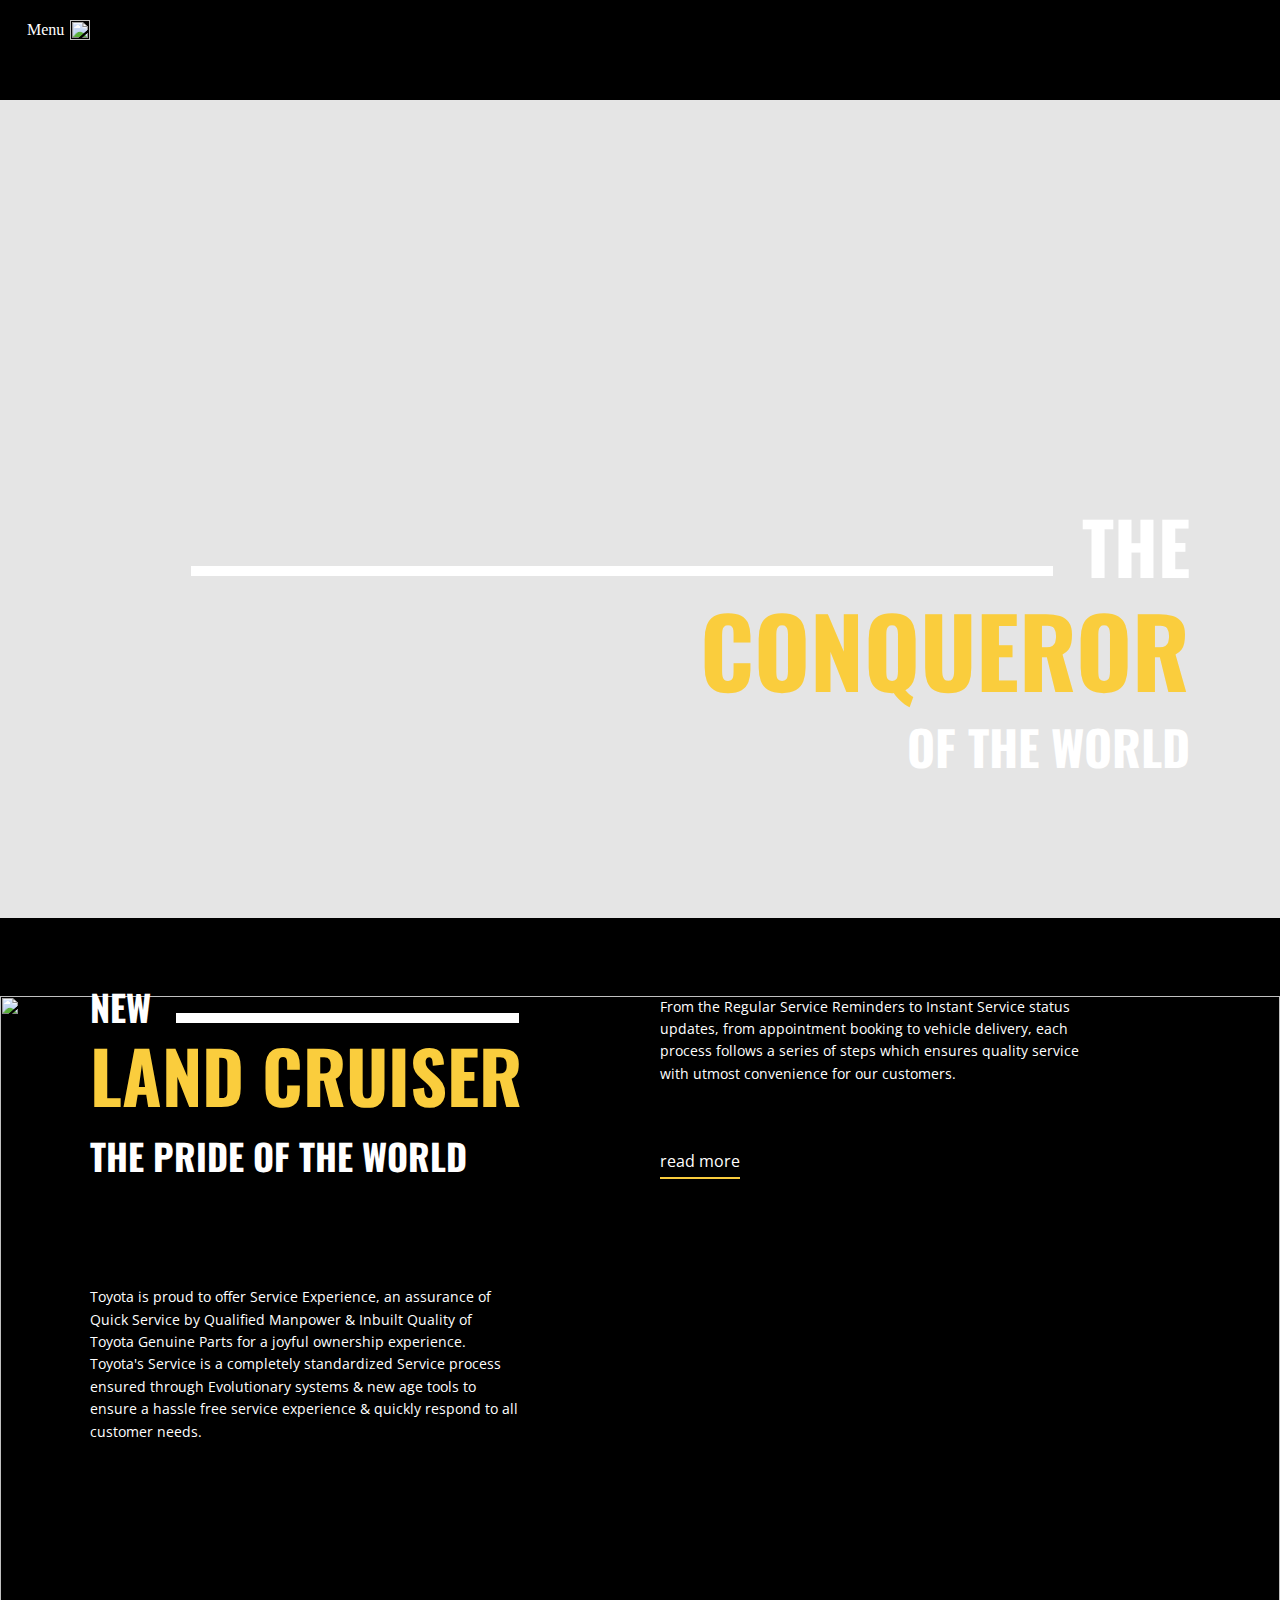
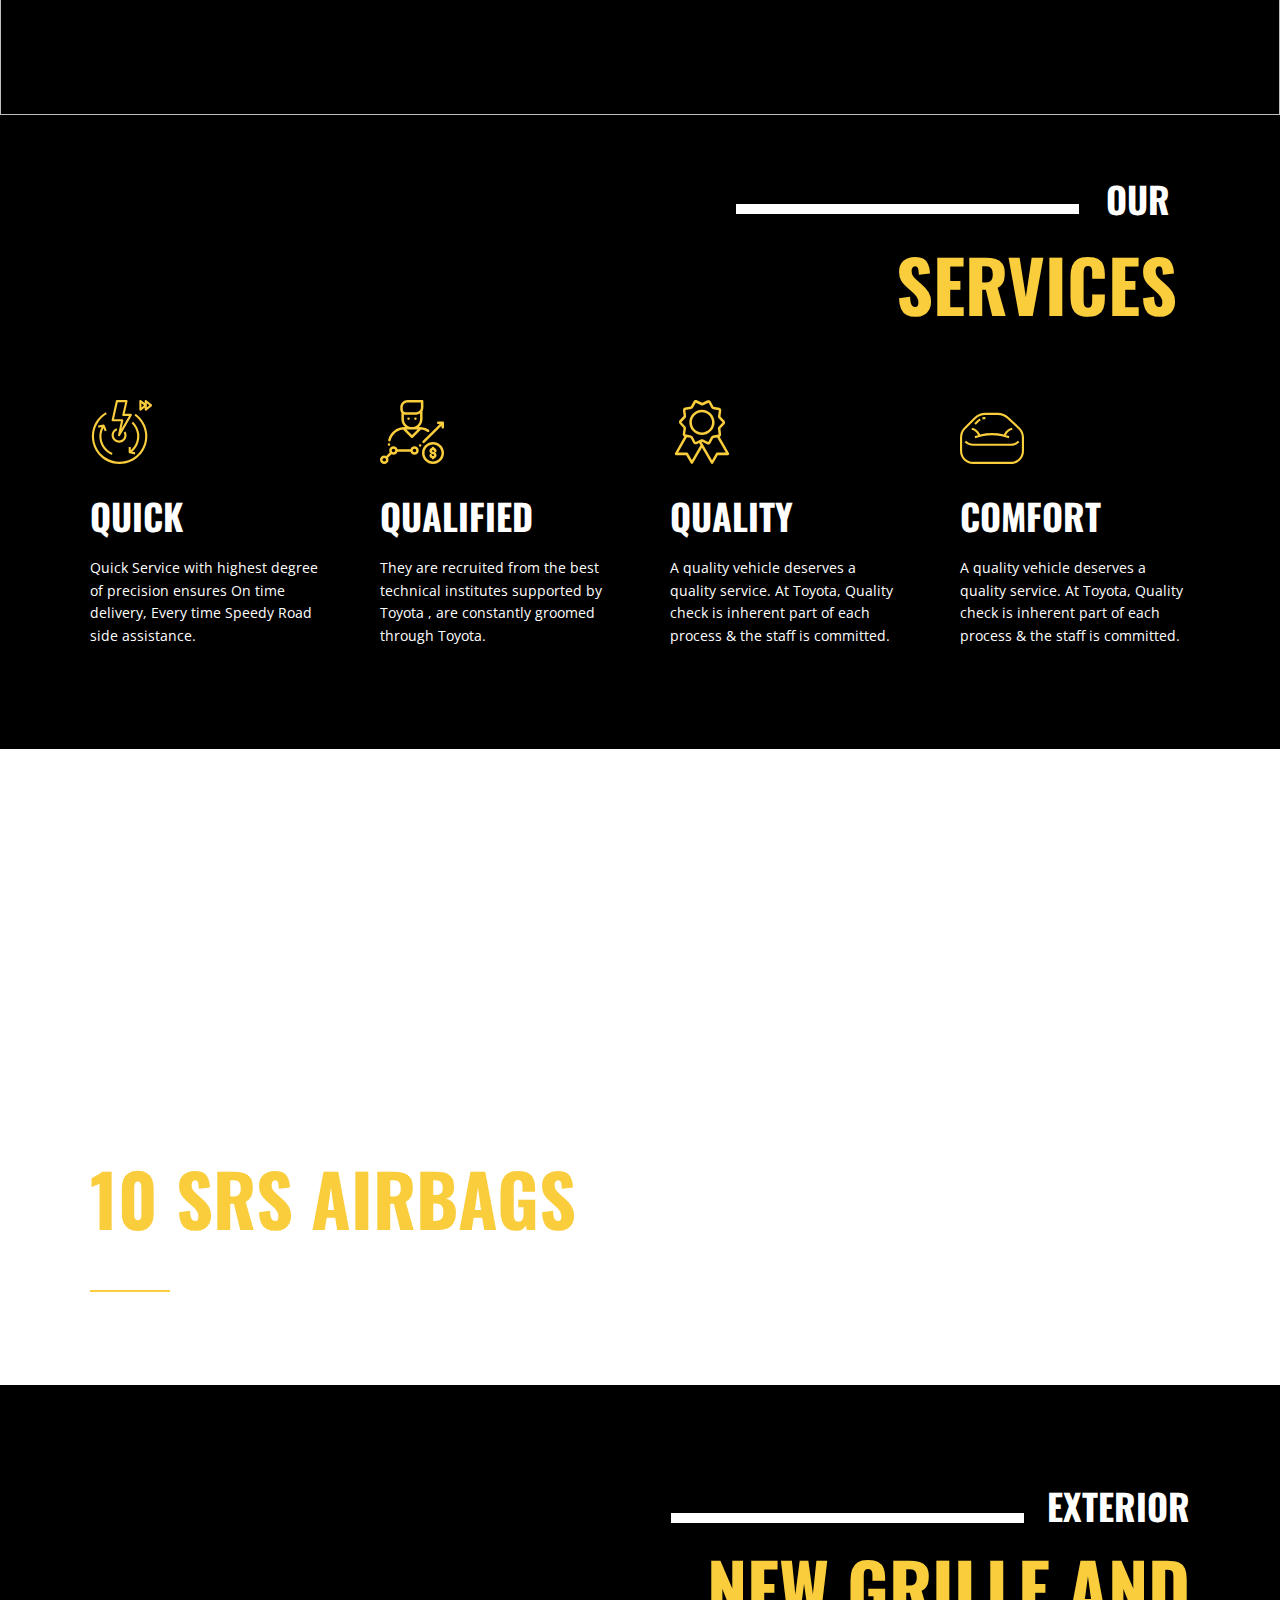
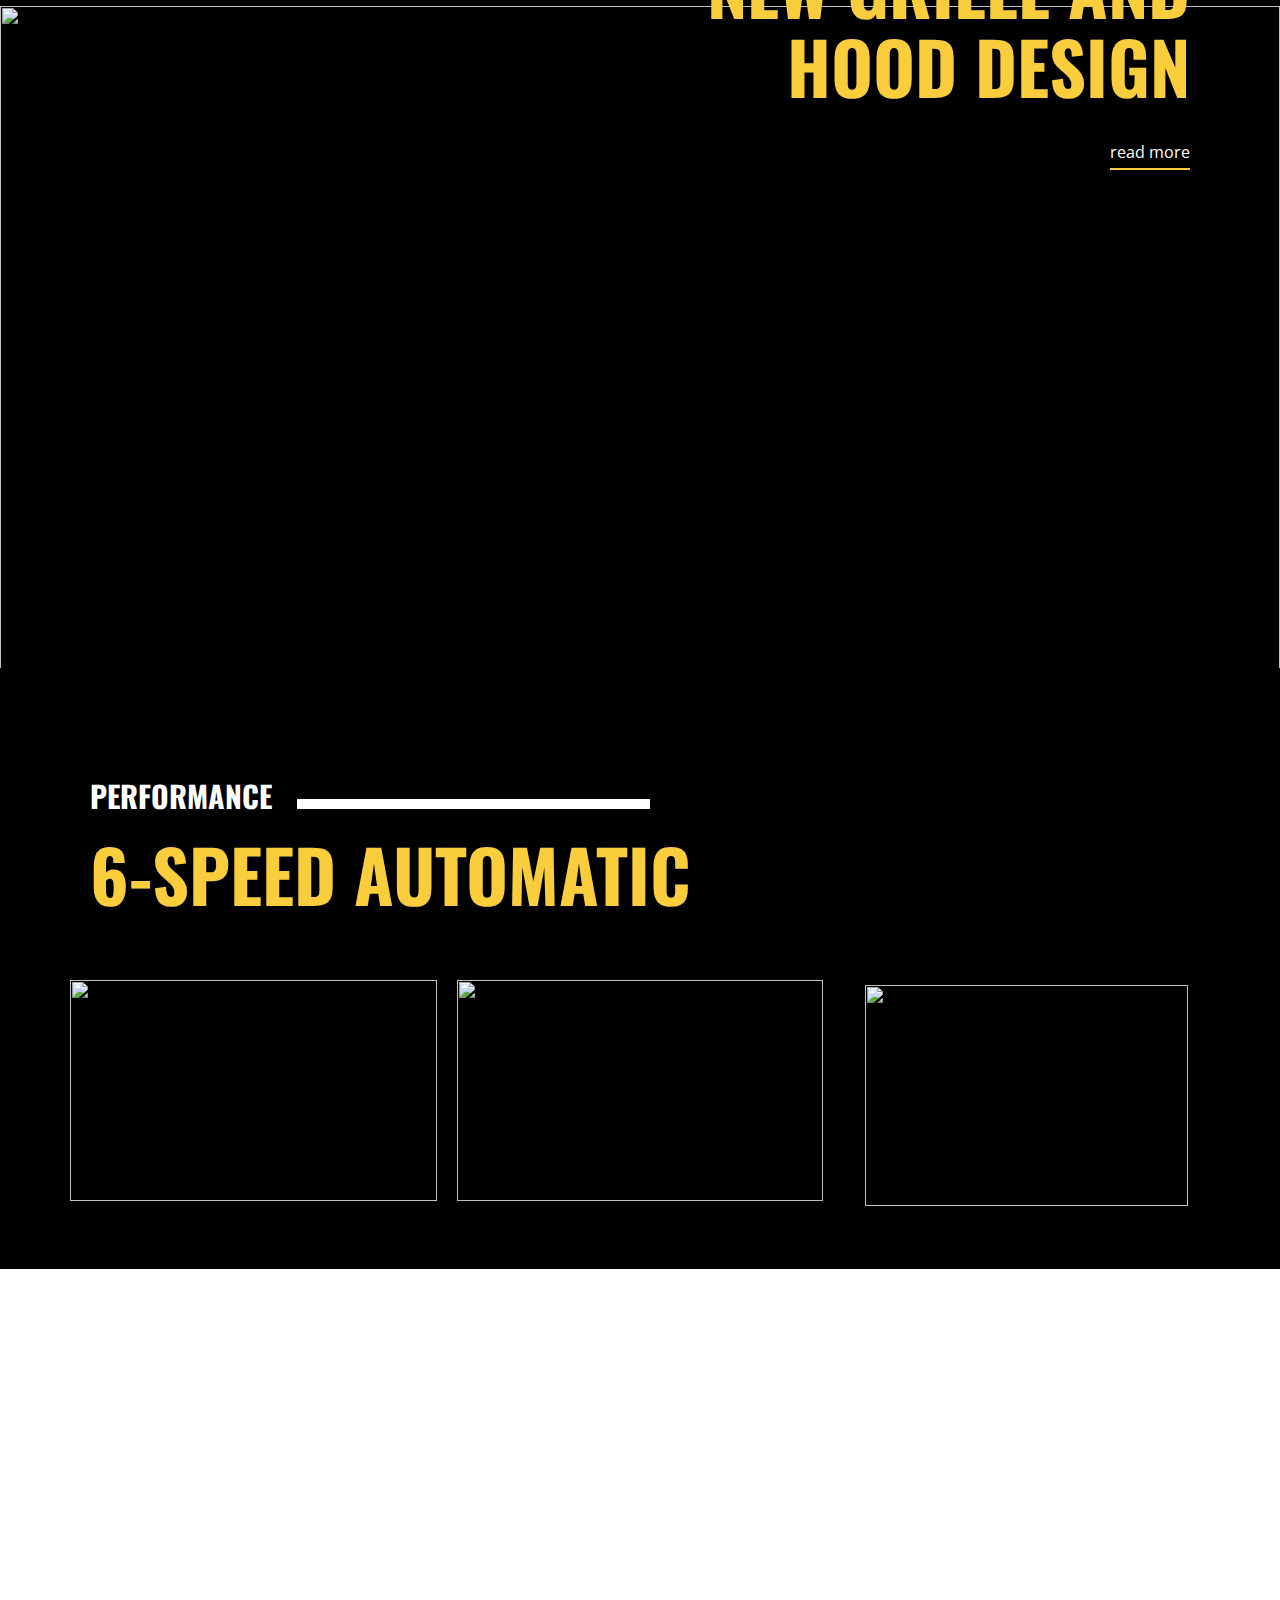
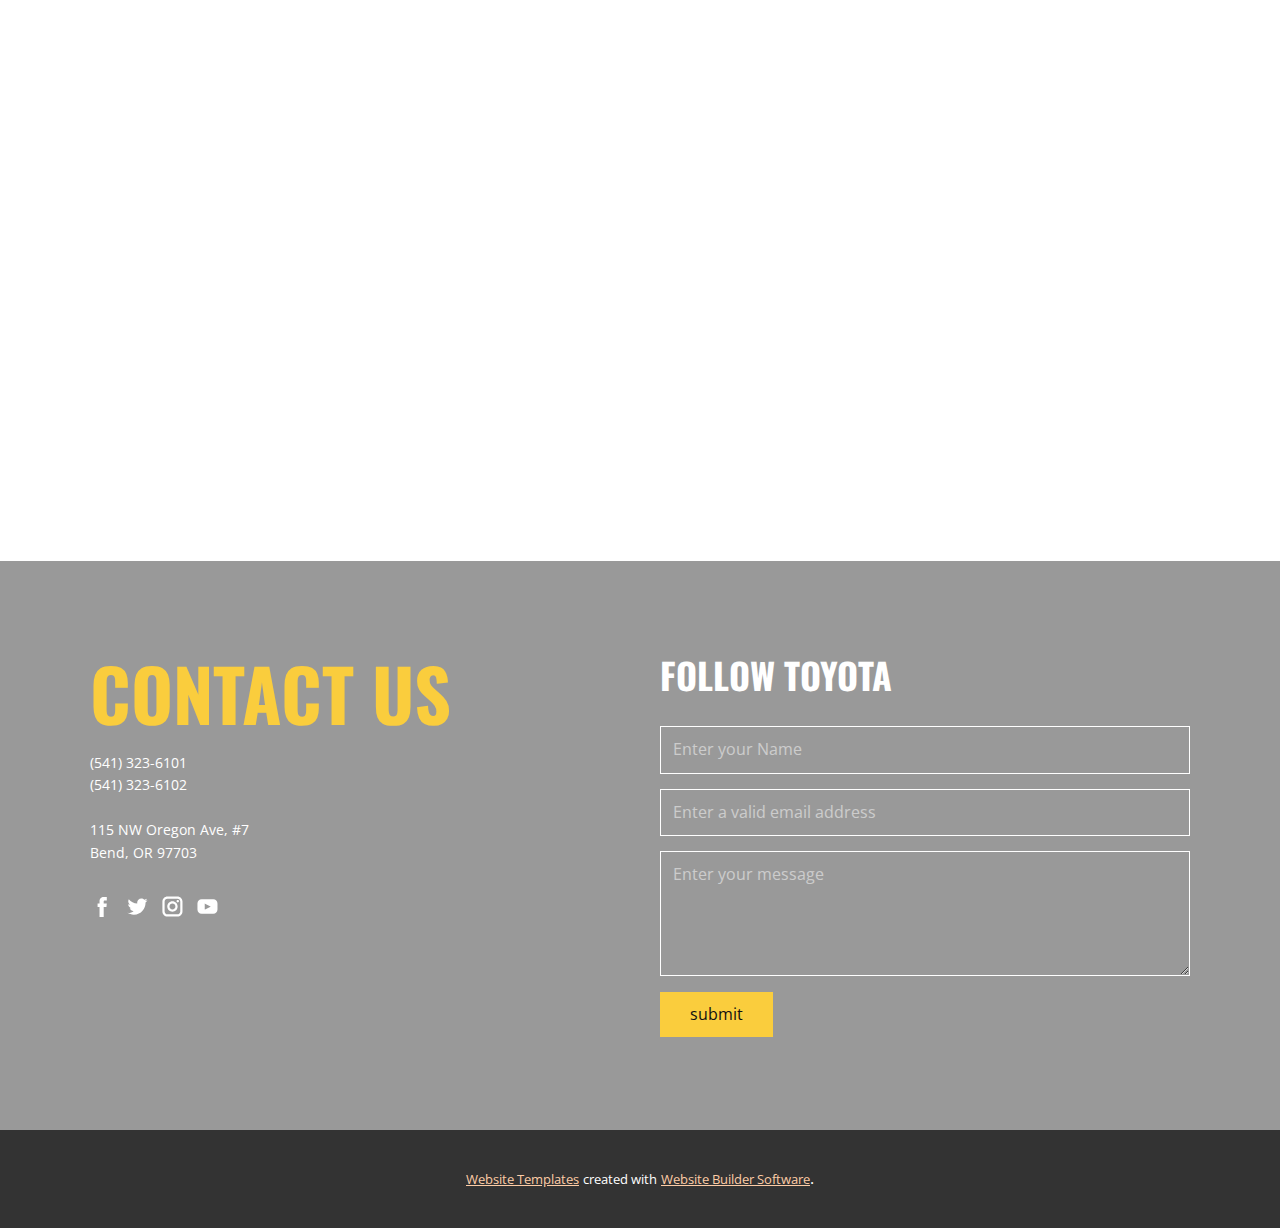
==== index.html @ f770acc6 "Add files via upload" ====
<!DOCTYPE html>
<html style="font-size: 16px;"><head>
    <meta name="viewport" content="width=device-width, initial-scale=1.0">
    <meta charset="utf-8">
    <meta name="keywords" content="Sample Headline">
    <meta name="description" content="">
    <title>Menu</title>
    <link rel="stylesheet" href="nicepage.css" media="screen">
<link rel="stylesheet" href="Menu.css" media="screen">
    <script class="u-script" type="text/javascript" src="jquery-1.9.1.min.js" defer=""></script>
    <script class="u-script" type="text/javascript" src="nicepage.js" defer=""></script>
    <meta name="generator" content="Nicepage 4.13.4, nicepage.com">
    <link id="u-theme-google-font" rel="stylesheet" href="https://fonts.googleapis.com/css?family=Roboto:100,100i,300,300i,400,400i,500,500i,700,700i,900,900i|Open+Sans:300,300i,400,400i,500,500i,600,600i,700,700i,800,800i">
    <link id="u-page-google-font" rel="stylesheet" href="https://fonts.googleapis.com/css?family=Oswald:200,300,400,500,600,700">
    
    
    
    
    
    
    
    
    
    <script type="application/ld+json">{
		"@context": "http://schema.org",
		"@type": "Organization",
		"name": "",
		"logo": "images/default-logo.png"
}</script>
    <meta name="theme-color" content="#fb8122">
    <meta property="og:title" content="Menu">
    <meta property="og:type" content="website">
  </head>
  <body data-home-page="https://website2302605.nicepage.io/Menu.html?version=432c94aa-e8ee-4f4f-b040-cfeafe0a559e" data-home-page-title="Menu" class="u-body u-xl-mode"><header class="u-black u-clearfix u-header u-header" id="sec-6667"><div class="u-clearfix u-sheet u-sheet-1">
        <nav class="u-align-left u-menu u-menu-dropdown u-nav-spacing-25 u-offcanvas u-menu-1">
          <div class="menu-collapse">
            <a class="u-button-style u-nav-link" href="#" style="padding: 4px 0px; font-size: calc(1em + 8px);">
              <svg class="u-svg-link" preserveAspectRatio="xMidYMin slice" viewBox="0 0 302 302" style="undefined"><use xlink:href="#svg-7b92"></use></svg>
              <svg xmlns="http://www.w3.org/2000/svg" xmlns:xlink="http://www.w3.org/1999/xlink" version="1.1" id="svg-7b92" x="0px" y="0px" viewBox="0 0 302 302" style="enable-background:new 0 0 302 302;" xml:space="preserve" class="u-svg-content"><g><rect y="36" width="302" height="30"></rect><rect y="236" width="302" height="30"></rect><rect y="136" width="302" height="30"></rect>
</g><g></g><g></g><g></g><g></g><g></g><g></g><g></g><g></g><g></g><g></g><g></g><g></g><g></g><g></g><g></g></svg>
            </a>
          </div>
          <div class="u-custom-menu u-nav-container">
            <ul class="u-nav u-spacing-25 u-unstyled"><li class="u-nav-item"><a class="u-button-style u-nav-link" href="Menu.html" style="padding: 8px 0px;">Menu</a><div class="u-nav-popup"><ul class="u-h-spacing-20 u-nav u-unstyled u-v-spacing-10"><li class="u-nav-item"><a class="u-button-style u-nav-link u-white">catalogo</a>
</li><li class="u-nav-item"><a class="u-button-style u-nav-link u-white">contato</a>
</li></ul>
</div>
</li></ul>
          </div>
          <div class="u-custom-menu u-nav-container-collapse">
            <div class="u-align-center u-black u-container-style u-inner-container-layout u-opacity u-opacity-95 u-sidenav">
              <div class="u-inner-container-layout u-sidenav-overflow">
                <div class="u-menu-close"></div>
                <ul class="u-align-center u-nav u-popupmenu-items u-unstyled u-nav-3"><li class="u-nav-item"><a class="u-button-style u-nav-link" href="Menu.html">Menu</a><div class="u-nav-popup"><ul class="u-h-spacing-20 u-nav u-unstyled u-v-spacing-10"><li class="u-nav-item"><a class="u-button-style u-nav-link">catalogo</a>
</li><li class="u-nav-item"><a class="u-button-style u-nav-link">contato</a>
</li></ul>
</div>
</li></ul>
              </div>
            </div>
            <div class="u-black u-menu-overlay u-opacity u-opacity-70"></div>
          </div>
        </nav>
        <a href="#" class="u-image u-logo u-image-1" src="">
          <img src="images/default-logo.png" class="u-logo-image u-logo-image-1">
        </a>
      </div></header> 
    <section class="u-clearfix u-image u-shading u-section-1" id="carousel_f0e9">
      <div class="u-clearfix u-sheet u-sheet-1">
        <div class="u-align-right u-container-style u-expanded-width u-group u-group-1">
          <div class="u-container-layout u-valign-bottom-lg u-valign-bottom-md u-valign-bottom-sm u-valign-bottom-xs u-container-layout-1">
            <div class="u-border-10 u-border-white u-line u-line-horizontal u-line-1"></div>
            <h2 class="u-custom-font u-font-oswald u-text u-text-body-alt-color u-text-1">the</h2>
            <h1 class="u-custom-font u-font-oswald u-text u-text-palette-2-base u-title u-text-2">Conqueror</h1>
            <h2 class="u-custom-font u-font-oswald u-text u-text-body-alt-color u-text-3">of the world</h2>
          </div>
        </div>
      </div>
    </section>
    <section class="u-black u-clearfix u-section-2" id="sec-263c">
      <img src="images/222.png" alt="" class="u-expanded-width u-image u-image-default u-image-1">
      <div class="u-clearfix u-layout-wrap u-layout-wrap-1">
        <div class="u-layout">
          <div class="u-layout-row">
            <div class="u-container-style u-layout-cell u-left-cell u-size-30 u-layout-cell-1">
              <div class="u-container-layout u-container-layout-1">
                <div class="u-border-10 u-border-white u-line u-line-horizontal u-line-1"></div>
                <h3 class="u-custom-font u-font-oswald u-text u-text-1">New</h3>
                <h2 class="u-custom-font u-font-oswald u-text u-text-palette-2-base u-text-2">Land Cruiser</h2>
                <h3 class="u-custom-font u-font-oswald u-text u-text-3">the pride of the world</h3>
                <p class="u-text u-text-4">Toyota is proud to offer Service Experience, an assurance of Quick Service by Qualified Manpower &amp; Inbuilt Quality of Toyota Genuine Parts for a joyful ownership experience. Toyota's Service is a completely standardized
                                    Service process ensured through Evolutionary systems &amp; new age tools to ensure a hassle free service experience &amp; quickly respond to all customer needs.</p>
              </div>
            </div>
            <div class="u-container-style u-layout-cell u-right-cell u-size-30 u-layout-cell-2">
              <div class="u-container-layout u-container-layout-2">
                <p class="u-text u-text-5">From the Regular Service Reminders to Instant Service status updates, from appointment booking to vehicle delivery, each process follows a series of steps which ensures quality service with utmost convenience for our customers.&nbsp;</p>
                <a href="#" class="u-border-2 u-border-palette-2-base u-link u-text-body-alt-color u-link-1">read more</a>
              </div>
            </div>
          </div>
        </div>
      </div>
    </section>
    <section class="u-black u-clearfix u-section-3" id="carousel_6ff3">
      <div class="u-clearfix u-sheet u-sheet-1">
        <div class="u-align-right u-container-style u-group u-group-1">
          <div class="u-container-layout u-container-layout-1">
            <div class="u-border-10 u-border-white u-line u-line-horizontal u-line-1"></div>
            <h3 class="u-custom-font u-font-oswald u-text u-text-1">Our</h3>
            <h2 class="u-custom-font u-font-oswald u-text u-text-palette-2-base u-text-2">services</h2>
          </div>
        </div>
        <div class="u-clearfix u-expanded-width-lg u-expanded-width-md u-expanded-width-xl u-gutter-20 u-layout-wrap u-layout-wrap-1">
          <div class="u-layout">
            <div class="u-layout-row">
              <div class="u-container-style u-layout-cell u-left-cell u-size-15 u-size-30-md u-layout-cell-1">
                <div class="u-container-layout u-valign-middle u-container-layout-2"><span class="u-icon u-icon-circle u-text-palette-2-base u-icon-1"><svg class="u-svg-link" preserveAspectRatio="xMidYMin slice" viewBox="0 0 480.001 480.001" style=""><use xlink:href="#svg-c7bd"></use></svg><svg class="u-svg-content" viewBox="0 0 480.001 480.001" x="0px" y="0px" id="svg-c7bd" style="enable-background:new 0 0 480.001 480.001;"><g><g><path d="M342.662,102.54l-9.289,13.031c86.366,61.508,106.517,181.384,45.009,267.75s-181.384,106.517-267.75,45.009    S4.114,246.946,65.623,160.58c15.965-22.417,36.564-41.14,60.399-54.899l-8.008-13.844    c-99.49,57.452-133.569,184.678-76.117,284.168c37.158,64.347,105.817,103.988,180.121,103.996    c114.884-0.009,208.009-93.148,208-208.032C430.012,204.689,397.467,141.566,342.662,102.54z"></path>
</g>
</g><g><g><path d="M86.017,272.001c-0.003-21.386,5.06-42.469,14.774-61.522l9.796,24.491l14.859-5.937l-16-40    c-1.422-3.591-5.215-5.646-9-4.875l-40,8l3.141,15.688l22.935-4.587c-38.029,74.767-8.247,166.206,66.52,204.235    c3.231,1.644,6.521,3.171,9.861,4.579l6.227-14.734C118.71,376.113,85.948,326.707,86.017,272.001z"></path>
</g>
</g><g><g><path d="M370.017,272.001c0.154-41.482-16.8-81.194-46.867-109.773l-11.07,11.547c54.24,51.929,56.113,137.997,4.184,192.236    c-3.247,3.391-6.667,6.612-10.246,9.649v-23.659h-16v40c0.001,3.812,2.691,7.095,6.43,7.844l40,8l3.141-15.688l-22.884-4.575    C350.552,358.728,370.04,316.479,370.017,272.001z"></path>
</g>
</g><g><g><path d="M310.021,105.077c-1.217-0.704-2.598-1.075-4.003-1.076h-45.945l21.742-94.203c0.99-4.308-1.7-8.604-6.008-9.594    c-0.587-0.135-1.187-0.203-1.789-0.203h-72c-3.75-0.001-6.997,2.604-7.809,6.266l-32,144c-0.526,2.369,0.05,4.848,1.566,6.742    c1.52,1.891,3.816,2.991,6.242,2.992h62.105l-21.929,102.32c-0.825,3.849,1.272,7.726,4.945,9.141    c0.916,0.357,1.891,0.54,2.875,0.539c2.855,0,5.495-1.521,6.926-3.992l88-152C315.152,112.184,313.846,107.29,310.021,105.077z     M236.439,216.212l13.402-62.531c0.928-4.32-1.822-8.574-6.142-9.502c-0.553-0.119-1.117-0.179-1.682-0.178H179.99l28.445-128    h55.527l-21.742,94.203c-0.99,4.308,1.7,8.604,6.008,9.594c0.587,0.135,1.187,0.203,1.789,0.203h42.125L236.439,216.212z"></path>
</g>
</g><g><g><path d="M266.522,235.993l-13.852,8.016c11.038,19.137,4.472,43.599-14.665,54.637c-19.137,11.038-43.599,4.472-54.637-14.665    c-11.038-19.137-4.472-43.599,14.665-54.637c2.118-1.221,4.343-2.246,6.648-3.062l-5.328-15.094    c-29.163,10.311-44.445,42.312-34.134,71.475c7.911,22.375,29.066,37.335,52.798,37.338c30.936-0.008,56.008-25.094,56-56.03    C274.015,254.149,271.43,244.5,266.522,235.993z"></path>
</g>
</g><g><g><path d="M464.264,35.001c-0.369-0.462-0.788-0.881-1.25-1.25l-40-32c-3.452-2.759-8.487-2.197-11.245,1.255    c-1.133,1.418-1.751,3.179-1.751,4.995v15.353L383.014,1.751c-3.452-2.759-8.487-2.197-11.245,1.255    c-1.133,1.418-1.751,3.179-1.751,4.995v64c0.001,4.419,3.584,8.001,8.004,8c1.814,0,3.575-0.617,4.993-1.75l27.004-21.603v15.353    c0.001,4.419,3.584,8.001,8.004,8c1.814,0,3.575-0.617,4.993-1.75l40-32C466.465,43.49,467.025,38.453,464.264,35.001z     M386.017,55.353V24.649l19.195,15.352L386.017,55.353z M426.017,55.353V24.649l19.195,15.352L426.017,55.353z"></path>
</g>
</g></svg></span>
                  <h3 class="u-custom-font u-font-oswald u-text u-text-3">QUICK</h3>
                  <p class="u-text u-text-4">Quick Service with highest degree of precision ensures On time delivery, Every time Speedy Road side assistance.</p>
                </div>
              </div>
              <div class="u-container-style u-layout-cell u-size-15 u-size-30-md u-layout-cell-2">
                <div class="u-container-layout u-valign-middle u-container-layout-3"><span class="u-icon u-icon-circle u-text-palette-2-base u-icon-2"><svg class="u-svg-link" preserveAspectRatio="xMidYMin slice" viewBox="0 0 512 512" style=""><use xlink:href="#svg-34f9"></use></svg><svg class="u-svg-content" viewBox="0 0 512 512" x="0px" y="0px" id="svg-34f9" style="enable-background:new 0 0 512 512;"><g><g><path d="M79.019,348.99c-1.859-1.86-4.439-2.921-7.069-2.921c-2.631,0-5.21,1.061-7.07,2.921c-1.86,1.869-2.93,4.439-2.93,7.079    c0,2.631,1.069,5.2,2.93,7.07c1.86,1.861,4.439,2.93,7.07,2.93c2.63,0,5.21-1.069,7.069-2.93c1.86-1.87,2.931-4.439,2.931-7.07    C81.95,353.439,80.88,350.859,79.019,348.99z"></path>
</g>
</g><g><g><path d="M390.684,238.508c-22.077-14.818-47.854-22.651-74.544-22.651h-5.84c18.36-15.531,30.049-38.717,30.049-64.593V87.107    c4.309-8.028,6.761-17.195,6.761-26.927V10c0-5.522-4.478-10-10-10H220.745c-32.268,0-58.519,26.251-58.519,58.519v16.488    c0,9.769,3.337,18.767,8.919,25.935v50.321c0,25.875,11.688,49.062,30.049,64.593h-5.336c-30.42,0-60.202,10.479-83.862,29.507    c-23.301,18.738-39.841,45.011-46.572,73.977c-1.25,5.379,2.097,10.753,7.476,12.003c0.762,0.177,1.522,0.262,2.272,0.262    c4.546,0,8.658-3.12,9.731-7.738c11.126-47.876,50.926-82.387,98.94-87.366l65.084,65.084c1.953,1.952,4.512,2.929,7.071,2.929    c2.559,0,5.118-0.977,7.071-2.929l65.092-65.091c18.378,1.928,35.943,8.261,51.376,18.619c4.585,3.078,10.798,1.857,13.876-2.729    S395.269,241.585,390.684,238.508z M182.227,75.007V58.519C182.227,37.28,199.506,20,220.746,20h106.366v40.181    c0,20.472-16.655,37.127-37.127,37.127h-85.458C192.231,97.308,182.227,87.304,182.227,75.007z M256,280.371l-44.515-44.516    h43.878c0.129,0.001,0.256,0.01,0.385,0.01c0.129,0,0.256-0.009,0.385-0.01h44.383L256,280.371z M256.133,215.856h-0.77    c-35.445-0.21-64.217-29.1-64.217-64.593v-36.137c4.208,1.408,8.705,2.182,13.381,2.182h85.458    c11.153,0,21.563-3.225,30.366-8.774v42.729C320.351,186.756,291.578,215.647,256.133,215.856z"></path>
</g>
</g><g><g><path d="M276,370.219c-15.269,0-28.217,10.117-32.497,24H140.216c-4.28-13.883-17.228-24-32.497-24c-18.748,0-34,15.252-34,34    c0,5.741,1.436,11.151,3.958,15.899l-27.778,27.778c-4.748-2.523-10.158-3.958-15.899-3.958c-18.748,0-34,15.252-34,34    s15.252,34,34,34s34-15.252,34-34c0-5.741-1.436-11.151-3.958-15.899L91.82,434.26c4.748,2.523,10.158,3.958,15.899,3.958    c15.269,0,28.217-10.117,32.497-24h103.287c4.28,13.883,17.228,24,32.497,24c18.748,0,34-15.252,34-34    S294.748,370.219,276,370.219z M34,491.938c-7.72,0-14-6.28-14-14c0-7.72,6.28-14,14-14c7.72,0,14,6.28,14,14    C48,485.658,41.72,491.938,34,491.938z M107.719,418.219c-7.72,0-14-6.28-14-14c0-7.72,6.28-14,14-14c7.72,0,14,6.28,14,14    C121.719,411.939,115.438,418.219,107.719,418.219z M276,418.219c-7.72,0-14-6.28-14-14c0-7.72,6.28-14,14-14    c7.72,0,14,6.28,14,14C290,411.939,283.72,418.219,276,418.219z"></path>
</g>
</g><g><g><path d="M328.09,356.13c-1.861-1.86-4.441-2.93-7.07-2.93c-2.64,0-5.22,1.069-7.08,2.93c-1.859,1.86-2.93,4.439-2.93,7.07    c0,2.63,1.07,5.21,2.93,7.069c1.86,1.87,4.44,2.931,7.08,2.931c2.63,0,5.2-1.061,7.07-2.931c1.86-1.859,2.92-4.439,2.92-7.069    C331.01,360.569,329.95,358,328.09,356.13z"></path>
</g>
</g><g><g><path d="M502,172.05h-35.891c-5.522,0-10,4.478-10,10c0,5.522,4.478,10,10,10h11.917L341.288,328.788    c-3.905,3.905-3.905,10.237,0,14.143c1.953,1.952,4.512,2.929,7.071,2.929s5.118-0.977,7.071-2.929L492,206.361v11.579    c0,5.522,4.478,10,10,10c5.522,0,10-4.478,10-10v-35.89C512,176.527,507.522,172.05,502,172.05z"></path>
</g>
</g><g><g><path d="M235.42,142.1c-1.86-1.859-4.44-2.93-7.07-2.93c-2.64,0-5.21,1.07-7.07,2.93c-1.869,1.86-2.93,4.44-2.93,7.08    c0,2.63,1.061,5.2,2.93,7.07c1.86,1.859,4.431,2.92,7.07,2.92c2.63,0,5.21-1.061,7.07-2.92c1.859-1.87,2.93-4.44,2.93-7.07    C238.35,146.54,237.279,143.96,235.42,142.1z"></path>
</g>
</g><g><g><path d="M290.439,142.1c-1.859-1.859-4.439-2.93-7.069-2.93s-5.21,1.07-7.07,2.93c-1.86,1.86-2.93,4.44-2.93,7.08    c0,2.63,1.069,5.21,2.93,7.07c1.86,1.859,4.44,2.92,7.07,2.92s5.21-1.061,7.069-2.92c1.86-1.86,2.931-4.44,2.931-7.07    C293.37,146.54,292.3,143.96,290.439,142.1z"></path>
</g>
</g><g><g><path d="M424,336c-48.523,0-88,39.477-88,88s39.477,88,88,88s88-39.477,88-88S472.523,336,424,336z M424,492    c-37.495,0-68-30.505-68-68s30.505-68,68-68s68,30.505,68,68S461.495,492,424,492z"></path>
</g>
</g><g><g><path d="M424.002,414.633c-4.62,0-8.523-3.119-8.523-6.812c-0.002-3.692,3.901-6.811,8.521-6.811s8.523,3.119,8.523,6.811    c0,5.522,4.478,10,10,10c5.522,0,10-4.478,10-10c0-11.489-7.73-21.31-18.557-25.118c-0.347-5.208-4.67-9.329-9.966-9.329    c-5.296,0-9.619,4.121-9.966,9.329c-10.827,3.808-18.557,13.629-18.557,25.118c0,14.784,12.796,26.812,28.523,26.812    c4.62,0,8.523,3.119,8.523,6.811s-3.903,6.811-8.523,6.811s-8.523-3.119-8.523-6.811c0-5.522-4.478-10-10-10    c-5.522,0-10,4.478-10,10c0,11.513,7.762,21.352,18.624,25.143c0.657,4.887,4.833,8.66,9.9,8.66c5.067,0,9.243-3.773,9.9-8.66    c10.862-3.791,18.624-13.63,18.624-25.143C452.525,426.661,439.729,414.633,424.002,414.633z"></path>
</g>
</g></svg></span>
                  <h3 class="u-custom-font u-font-oswald u-text u-text-5">QUALIFIED</h3>
                  <p class="u-text u-text-6">They are recruited from the best technical institutes supported by Toyota , are constantly groomed through Toyota.</p>
                </div>
              </div>
              <div class="u-container-style u-layout-cell u-size-15 u-size-30-md u-layout-cell-3">
                <div class="u-container-layout u-valign-middle u-container-layout-4"><span class="u-icon u-icon-circle u-text-palette-2-base u-icon-3"><svg class="u-svg-link" preserveAspectRatio="xMidYMin slice" viewBox="0 0 405.075 405.075" style=""><use xlink:href="#svg-34ee"></use></svg><svg class="u-svg-content" viewBox="0 0 405.075 405.075" x="0px" y="0px" id="svg-34ee" style="enable-background:new 0 0 405.075 405.075;"><g><g><g><path d="M373.488,337.075l-59.2-104c6-2.8,9.6-9.2,9.2-16.4l-4.4-36.8l25.2-26.4c5.6-5.6,6-15.2,0.4-22l-25.2-27.2l5.2-37.2     c0.8-8-4.8-16-12.8-17.6l-36.4-7.2l-17.6-32.4c-3.6-7.6-12.4-10.8-20.4-7.6h-0.4l-33.6,15.6l-32.8-16c-3.6-2-8-2.4-12-1.2     c-4,1.2-7.2,4-9.2,7.6l-18,32.4l-36.4,6.4c-8.4,1.6-14,9.2-13.2,18l4.4,36.8l-25.2,26.4c-5.6,5.6-6,15.2-0.4,22l25.2,27.2     l-5.2,37.2c-0.8,7.2,3.6,14,10.4,16.8l-59.6,105.6c-1.6,2.4-1.2,5.6,0,8c1.6,2.4,4,4,6.8,4h64l29.2,50.8c1.6,2.4,4,4,6.8,4     s5.6-1.6,6.8-4l57.2-97.6l57.2,98.8c1.6,2.4,4,4,6.8,4s5.6-1.6,6.8-4l29.2-52h64c2.8,0,5.6-1.6,6.8-4     C375.088,342.675,375.088,339.475,373.488,337.075z M138.688,379.875l-24.8-42.8c-1.6-2.4-4-4-6.8-4h-55.2l55.2-97.6l22.8,4     l17.6,32.4c3.6,7.6,12.4,10.8,20.4,7.6h0.4l16.4-7.6l8,14L138.688,379.875z M161.888,265.075c-0.4,0-0.4,0-0.4,0l-17.6-33.2     c-2.4-4-6.4-7.2-11.2-7.6l-36.8-6.8l5.2-36.8c0.8-4.8-0.8-10-4-13.2l-24.8-27.2l25.2-26.4c3.6-3.6,5.2-8.4,4.4-13.2l-4.4-36.4     c0,0,0-0.4,0.4-0.8l36.4-6.4c4.4-0.8,8.8-3.6,11.2-8l18-32.4l32.8,16c4.4,2.4,10,2.4,14.4,0l33.2-15.2c0.4,0,0.4,0,0.4,0     l17.6,33.2c2.4,4,6.4,7.2,10.8,7.6l36.4,7.2l-5.2,36.8c-0.8,4.8,0.8,10,4,13.2l25.2,27.2l-25.6,26.4c-3.6,3.6-5.2,8.4-4.4,13.2     l4.4,36.8l-36,6c-4.4,0.8-8.8,3.6-11.2,8l-18,32.4l-32.8-16c-4.4-2.4-10-2.4-14.4,0L161.888,265.075z M297.888,333.075     c-2.8,0-5.6,1.6-6.8,4l-24.8,44l-56.4-97.6c-0.4-1.2-0.8-2-1.6-2.8l-8.8-15.6l2.8-1.2l32.8,16c2.4,1.2,4.8,1.6,7.2,1.6     c5.6,0,11.2-2.8,14-8l18-32.4l24-4.4l54.8,96.4H297.888z"></path><path d="M282.288,141.075c0-44-36-80-80-80s-80,36-80,80s36,80,80,80S282.288,185.075,282.288,141.075z M202.288,205.075     c-35.2,0-64-28.8-64-64s28.8-64,64-64s64,28.8,64,64S237.488,205.075,202.288,205.075z"></path>
</g>
</g>
</g></svg></span>
                  <h3 class="u-custom-font u-font-oswald u-text u-text-7">QUALITY</h3>
                  <p class="u-text u-text-8">A quality vehicle deserves a quality service. At Toyota, Quality check is inherent part of each process &amp; the staff is committed.</p>
                </div>
              </div>
              <div class="u-container-style u-layout-cell u-right-cell u-size-15 u-size-30-md u-layout-cell-4">
                <div class="u-container-layout u-valign-middle u-container-layout-5"><span class="u-icon u-icon-circle u-text-palette-2-base u-icon-4"><svg class="u-svg-link" preserveAspectRatio="xMidYMin slice" viewBox="0 -48 480.00042 480" style=""><use xlink:href="#svg-fe1c"></use></svg><svg class="u-svg-content" viewBox="0 -48 480.00042 480" id="svg-fe1c"><path d="m365.863281 32.800781c-22.242187-21.09375-51.738281-32.8359372-82.390625-32.800781h-93.070312c-31.847656-.0859375-62.402344 12.570312-84.859375 35.152344l-75.078125 75.074218c-19.574219 19.457032-30.542969 45.941407-30.464844 73.542969v101.832031c.0859375 54.308594 44.089844 98.316407 98.402344 98.398438h283.199218c54.308594-.082031 98.316407-44.089844 98.398438-98.398438v-100.226562c-.050781-28.601562-11.832031-55.929688-32.589844-75.605469zm98.136719 252.800781c-.066406 45.480469-36.917969 82.332032-82.398438 82.398438h-283.199218c-45.484375-.066406-82.335938-36.917969-82.402344-82.398438v-101.832031c-.066406-23.355469 9.21875-45.765625 25.777344-62.234375l75.070312-75.070312c19.464844-19.570313 45.949219-30.542969 73.554688-30.464844h93.070312c26.5625-.042969 52.125 10.121094 71.40625 28.394531l81.546875 77.007813c17.570313 16.652344 27.539063 39.789062 27.574219 64zm0 0"></path><path d="m190.402344 48v-16c-8.332032-.007812-16.617188 1.164062-24.617188 3.480469l4.445313 15.359375c6.558593-1.886719 13.347656-2.84375 20.171875-2.839844zm0 0"></path><path d="m139.480469 69.089844c4.84375-4.855469 10.355469-8.992188 16.367187-12.289063l-7.695312-14.03125c-7.34375 4.03125-14.078125 9.085938-20 15.015625l-21.175782 21.246094 11.351563 11.289062zm0 0"></path><path d="m381.601562 232h-283.199218c-19.789063-.183594-38.746094-7.992188-52.921875-21.800781l-11.023438 11.601562c17.144531 16.640625 40.050781 26.023438 63.945313 26.199219h283.199218c23.890626-.175781 46.796876-9.558594 63.941407-26.199219l-11.023438-11.601562c-14.175781 13.808593-33.132812 21.617187-52.917969 21.800781zm0 0"></path><path d="m135.136719 167.609375c-8.800781 2.664063-17.503907 5.597656-26.054688 8.941406l5.839844 14.898438c80.472656-31.175781 169.6875-31.175781 250.160156 0l5.839844-14.898438c-8.554687-3.359375-17.265625-6.277343-26.058594-8.941406 8.632813-20.527344 26.894531-35.429687 48.738281-39.769531l-3.199218-15.679688c-27.628906 5.46875-50.597656 24.570313-61.011719 50.738282l-.140625.375c-58.597656-14.800782-119.957031-14.800782-178.554688 0l-.152343-.367188c-10.394531-26.15625-33.339844-45.257812-60.941407-50.746094l-3.199218 15.679688c21.839844 4.339844 40.101562 19.242187 48.734375 39.769531zm0 0"></path></svg></span>
                  <h3 class="u-custom-font u-font-oswald u-text u-text-9">Comfort</h3>
                  <p class="u-text u-text-10">A quality vehicle deserves a quality service. At Toyota, Quality check is inherent part of each process &amp; the staff is committed.&nbsp;</p>
                </div>
              </div>
            </div>
          </div>
        </div>
      </div>
    </section>
    <section class="u-clearfix u-image u-section-4" id="sec-2662">
      <div class="u-clearfix u-sheet u-sheet-1">
        <div class="u-container-style u-group u-group-1">
          <div class="u-container-layout u-valign-middle-md u-container-layout-1">
            <div class="u-border-10 u-border-white u-line u-line-horizontal u-line-1"></div>
            <h3 class="u-custom-font u-font-oswald u-text u-text-body-alt-color u-text-1">safety</h3>
            <h2 class="u-custom-font u-font-oswald u-text u-text-palette-2-base u-text-2">10 SRS AIRBAGS</h2>
            <a href="#" class="u-border-2 u-border-palette-2-base u-link u-text-body-alt-color u-link-1">read more</a>
          </div>
        </div>
      </div>
    </section>
    <section class="u-black u-clearfix u-section-5" id="carousel_e00a">
      <img class="u-expanded-width u-image u-image-1" src="images/toyotaLandCruiserv82015interiortme015afull_tcm3046502788.png">
      <div class="u-align-right u-container-style u-expanded-width-xs u-group u-group-1">
        <div class="u-container-layout u-container-layout-1">
          <div class="u-border-10 u-border-white u-line u-line-horizontal u-line-1"></div>
          <h3 class="u-custom-font u-font-oswald u-text u-text-1">EXTERIOR</h3>
          <h2 class="u-custom-font u-font-oswald u-text u-text-palette-2-base u-text-2">NEW GRILLE AND HOOD DESIGN</h2>
          <a href="#" class="u-border-2 u-border-palette-2-base u-link u-text-body-alt-color u-link-1">read more</a>
        </div>
      </div>
    </section>
    <section class="u-black u-clearfix u-section-6" id="carousel_e2ef">
      <div class="u-clearfix u-sheet u-sheet-1">
        <div class="u-container-style u-group u-group-1">
          <div class="u-container-layout u-container-layout-1">
            <div class="u-border-10 u-border-white u-line u-line-horizontal u-line-1"></div>
            <h3 class="u-custom-font u-font-oswald u-text u-text-1">PERFORMANCE</h3>
            <h2 class="u-custom-font u-font-oswald u-text u-text-palette-2-base u-text-2">6-SPEED AUTOMATIC</h2>
          </div>
        </div>
        <div class="u-clearfix u-expanded-width u-gutter-20 u-layout-wrap u-layout-wrap-1">
          <div class="u-layout">
            <div class="u-layout-row">
              <div class="u-align-center-sm u-container-style u-layout-cell u-left-cell u-size-20 u-layout-cell-1">
                <div class="u-container-layout u-valign-middle-sm">
                  <img class="u-expanded-width-lg u-expanded-width-md u-expanded-width-xl u-image u-image-contain u-image-1" src="images/0568b185a151bdab893b7cf103f86f4d.png">
                </div>
              </div>
              <div class="u-align-center-sm u-container-style u-layout-cell u-size-20 u-layout-cell-2">
                <div class="u-container-layout u-valign-middle-sm">
                  <img class="u-expanded-width u-image u-image-contain u-image-2" src="images/83c0b0142e240e5a0f8fa8c074608f49.png">
                </div>
              </div>
              <div class="u-container-style u-layout-cell u-right-cell u-size-20 u-layout-cell-3">
                <div class="u-container-layout">
                  <img class="u-expanded-width-xs u-image u-image-contain u-image-3" src="images/db01landcruiser200.png">
                </div>
              </div>
            </div>
          </div>
        </div>
      </div>
    </section>
    <section class="u-clearfix u-section-7" id="carousel_4579">
      <div class="u-clearfix u-expanded-width u-layout-wrap">
        <div class="u-layout">
          <div class="u-layout-col">
            <div class="u-size-30">
              <div class="u-layout-row">
                <div class="u-container-style u-image u-layout-cell u-left-cell u-size-30 u-image-1">
                  <div class="u-container-layout"></div>
                </div>
                <div class="u-container-style u-image u-layout-cell u-right-cell u-size-30 u-image-2">
                  <div class="u-container-layout"></div>
                </div>
              </div>
            </div>
            <div class="u-size-30">
              <div class="u-layout-row">
                <div class="u-container-style u-image u-layout-cell u-left-cell u-size-30 u-image-3">
                  <div class="u-container-layout"></div>
                </div>
                <div class="u-container-style u-image u-layout-cell u-right-cell u-size-30 u-image-4">
                  <div class="u-container-layout"></div>
                </div>
              </div>
            </div>
          </div>
        </div>
      </div>
    </section>
    <section class="u-clearfix u-image u-shading u-section-8" id="carousel_21ec">
      <div class="u-clearfix u-sheet u-sheet-1">
        <div class="u-clearfix u-expanded-width u-layout-wrap u-layout-wrap-1">
          <div class="u-layout">
            <div class="u-layout-row">
              <div class="u-container-style u-layout-cell u-left-cell u-size-30 u-layout-cell-1">
                <div class="u-container-layout u-container-layout-1">
                  <h2 class="u-custom-font u-font-oswald u-text u-text-palette-2-base u-text-1">Contact us</h2>
                  <p class="u-text u-text-2">(541) 323-6101&nbsp;<br>(541) 323-6102<br>
                    <br>115 NW Oregon Ave, #7&nbsp;<br>Bend, OR 97703
                  </p>
                  <div class="u-social-icons u-spacing-10 u-social-icons-1">
                    <a class="u-social-url" target="_blank" href=""><span class="u-icon u-icon-circle u-social-facebook u-social-icon u-icon-1"><svg class="u-svg-link" preserveAspectRatio="xMidYMin slice" viewBox="0 0 112.2 112.2"><use xlink:href="#svg-89b1"></use></svg><svg x="0px" y="0px" viewBox="0 0 112.2 112.2" enable-background="new 0 0 112.2 112.2" xml:space="preserve" id="svg-89b1" class="u-svg-content"><path d="M75.5,28.8H65.4c-1.5,0-4,0.9-4,4.3v9.4h13.9l-1.5,15.8H61.4v45.1H42.8V58.3h-8.8V42.4h8.8V32.2 c0-7.4,3.4-18.8,18.8-18.8h13.8v15.4H75.5z"></path></svg></span>
                    </a>
                    <a class="u-social-url" target="_blank" href=""><span class="u-icon u-icon-circle u-social-icon u-social-twitter u-icon-2"><svg class="u-svg-link" preserveAspectRatio="xMidYMin slice" viewBox="0 0 112.2 112.2"><use xlink:href="#svg-44f4"></use></svg><svg x="0px" y="0px" viewBox="0 0 112.2 112.2" enable-background="new 0 0 112.2 112.2" xml:space="preserve" id="svg-44f4" class="u-svg-content"><path d="M92.2,38.2c0,0.8,0,1.6,0,2.3c0,24.3-18.6,52.4-52.6,52.4c-10.6,0.1-20.2-2.9-28.5-8.2 c1.4,0.2,2.9,0.2,4.4,0.2c8.7,0,16.7-2.9,23-7.9c-8.1-0.2-14.9-5.5-17.3-12.8c1.1,0.2,2.4,0.2,3.4,0.2c1.6,0,3.3-0.2,4.8-0.7 c-8.4-1.6-14.9-9.2-14.9-18c0-0.2,0-0.2,0-0.2c2.5,1.4,5.4,2.2,8.4,2.3c-5-3.3-8.3-8.9-8.3-15.4c0-3.4,1-6.5,2.5-9.2 c9.1,11.1,22.7,18.5,38,19.2c-0.2-1.4-0.4-2.8-0.4-4.3c0.1-10,8.3-18.2,18.5-18.2c5.4,0,10.1,2.2,13.5,5.7c4.3-0.8,8.1-2.3,11.7-4.5 c-1.4,4.3-4.3,7.9-8.1,10.1c3.7-0.4,7.3-1.4,10.6-2.9C98.9,32.3,95.7,35.5,92.2,38.2z"></path></svg></span>
                    </a>
                    <a class="u-social-url" target="_blank" href=""><span class="u-icon u-icon-circle u-social-icon u-social-instagram u-icon-3"><svg class="u-svg-link" preserveAspectRatio="xMidYMin slice" viewBox="0 0 112.2 112.2"><use xlink:href="#svg-803f"></use></svg><svg x="0px" y="0px" viewBox="0 0 112.2 112.2" enable-background="new 0 0 112.2 112.2" xml:space="preserve" id="svg-803f" class="u-svg-content"><path d="M55.9,32.9c-12.8,0-23.2,10.4-23.2,23.2s10.4,23.2,23.2,23.2s23.2-10.4,23.2-23.2S68.7,32.9,55.9,32.9z M55.9,69.4c-7.4,0-13.3-6-13.3-13.3c-0.1-7.4,6-13.3,13.3-13.3s13.3,6,13.3,13.3C69.3,63.5,63.3,69.4,55.9,69.4z"></path><path d="M79.7,26.8c-3,0-5.4,2.5-5.4,5.4s2.5,5.4,5.4,5.4c3,0,5.4-2.5,5.4-5.4S82.7,26.8,79.7,26.8z"></path><path d="M78.2,11H33.5C21,11,10.8,21.3,10.8,33.7v44.7c0,12.6,10.2,22.8,22.7,22.8h44.7c12.6,0,22.7-10.2,22.7-22.7 V33.7C100.8,21.1,90.6,11,78.2,11z M91,78.4c0,7.1-5.8,12.8-12.8,12.8H33.5c-7.1,0-12.8-5.8-12.8-12.8V33.7 c0-7.1,5.8-12.8,12.8-12.8h44.7c7.1,0,12.8,5.8,12.8,12.8V78.4z"></path></svg></span>
                    </a>
                    <a class="u-social-url" target="_blank" href=""><span class="u-icon u-icon-circle u-social-icon u-social-youtube u-icon-4"><svg class="u-svg-link" preserveAspectRatio="xMidYMin slice" viewBox="0 0 112.2 112.2"><use xlink:href="#svg-9f78"></use></svg><svg x="0px" y="0px" viewBox="0 0 112.2 112.2" enable-background="new 0 0 112.2 112.2" xml:space="preserve" id="svg-9f78" class="u-svg-content"><path d="M82.3,24H29.7C19.3,24,11,32.5,11,43v26.7c0,10.5,8.3,19,18.7,19h52.5c10.3,0,18.7-8.5,18.7-19V43 C101,32.5,92.7,24,82.3,24L82.3,24z M69.7,57.6L45.1,69.5c-0.7,0.2-1.4-0.2-1.4-0.8V44.1c0-0.7,0.8-1.3,1.4-0.8l24.6,12.6 C70.4,56.2,70.4,57.3,69.7,57.6L69.7,57.6z"></path></svg></span>
                    </a>
                  </div>
                </div>
              </div>
              <div class="u-container-style u-layout-cell u-right-cell u-size-30 u-layout-cell-2">
                <div class="u-container-layout u-container-layout-2">
                  <h3 class="u-custom-font u-font-oswald u-text u-text-3">Follow Toyota</h3>
                  <div class="u-form u-form-1">
                    <form action="#" method="POST" class="u-block-30bf-17 u-clearfix u-form-spacing-15 u-form-vertical u-inner-form" source="email"><!-- hidden inputs for siteId and pageId -->
                      
                      
                      <div class="u-form-group u-form-name">
                        <label for="name-dada" class="u-form-control-hidden u-label">Name</label>
                        <input type="text" placeholder="Enter your Name" id="name-dada" name="name" class="u-border-1 u-border-white u-input u-input-rectangle" required="">
                      </div><!-- always visible -->
                      <div class="u-form-email u-form-group">
                        <label for="email-dada" class="u-form-control-hidden u-label">Email</label>
                        <input type="email" placeholder="Enter a valid email address" id="email-dada" name="email" class="u-border-1 u-border-white u-input u-input-rectangle" required="">
                      </div>
                      <div class="u-form-group u-form-message">
                        <label for="message-dada" class="u-form-control-hidden u-label">Message</label>
                        <textarea placeholder="Enter your message" rows="4" cols="50" id="message-dada" name="message" class="u-border-1 u-border-white u-input u-input-rectangle" required=""></textarea>
                      </div>
                      <div class="u-form-group u-form-submit">
                        <a href="#" class="u-btn u-btn-submit u-button-style u-palette-2-base u-btn-1">submit</a>
                        <input type="submit" value="submit" class="u-form-control-hidden">
                      </div>
                      <div class="u-form-send-message u-form-send-success"> Thank you! Your message has been sent. </div>
                      <div class="u-form-send-error u-form-send-message"> Unable to send your message. Please fix errors then try again. </div>
                      <input type="hidden" value="" name="recaptchaResponse">
                    </form>
                  </div>
                </div>
              </div>
            </div>
          </div>
        </div>
      </div>
    </section>
    
    
    
    <section class="u-backlink u-clearfix u-grey-80">
      <a class="u-link" href="https://nicepage.com/website-templates" target="_blank">
        <span>Website Templates</span>
      </a>
      <p class="u-text">
        <span>created with</span>
      </p>
      <a class="u-link" href="" target="_blank">
        <span>Website Builder Software</span>
      </a>. 
    </section>
  
</body></html>
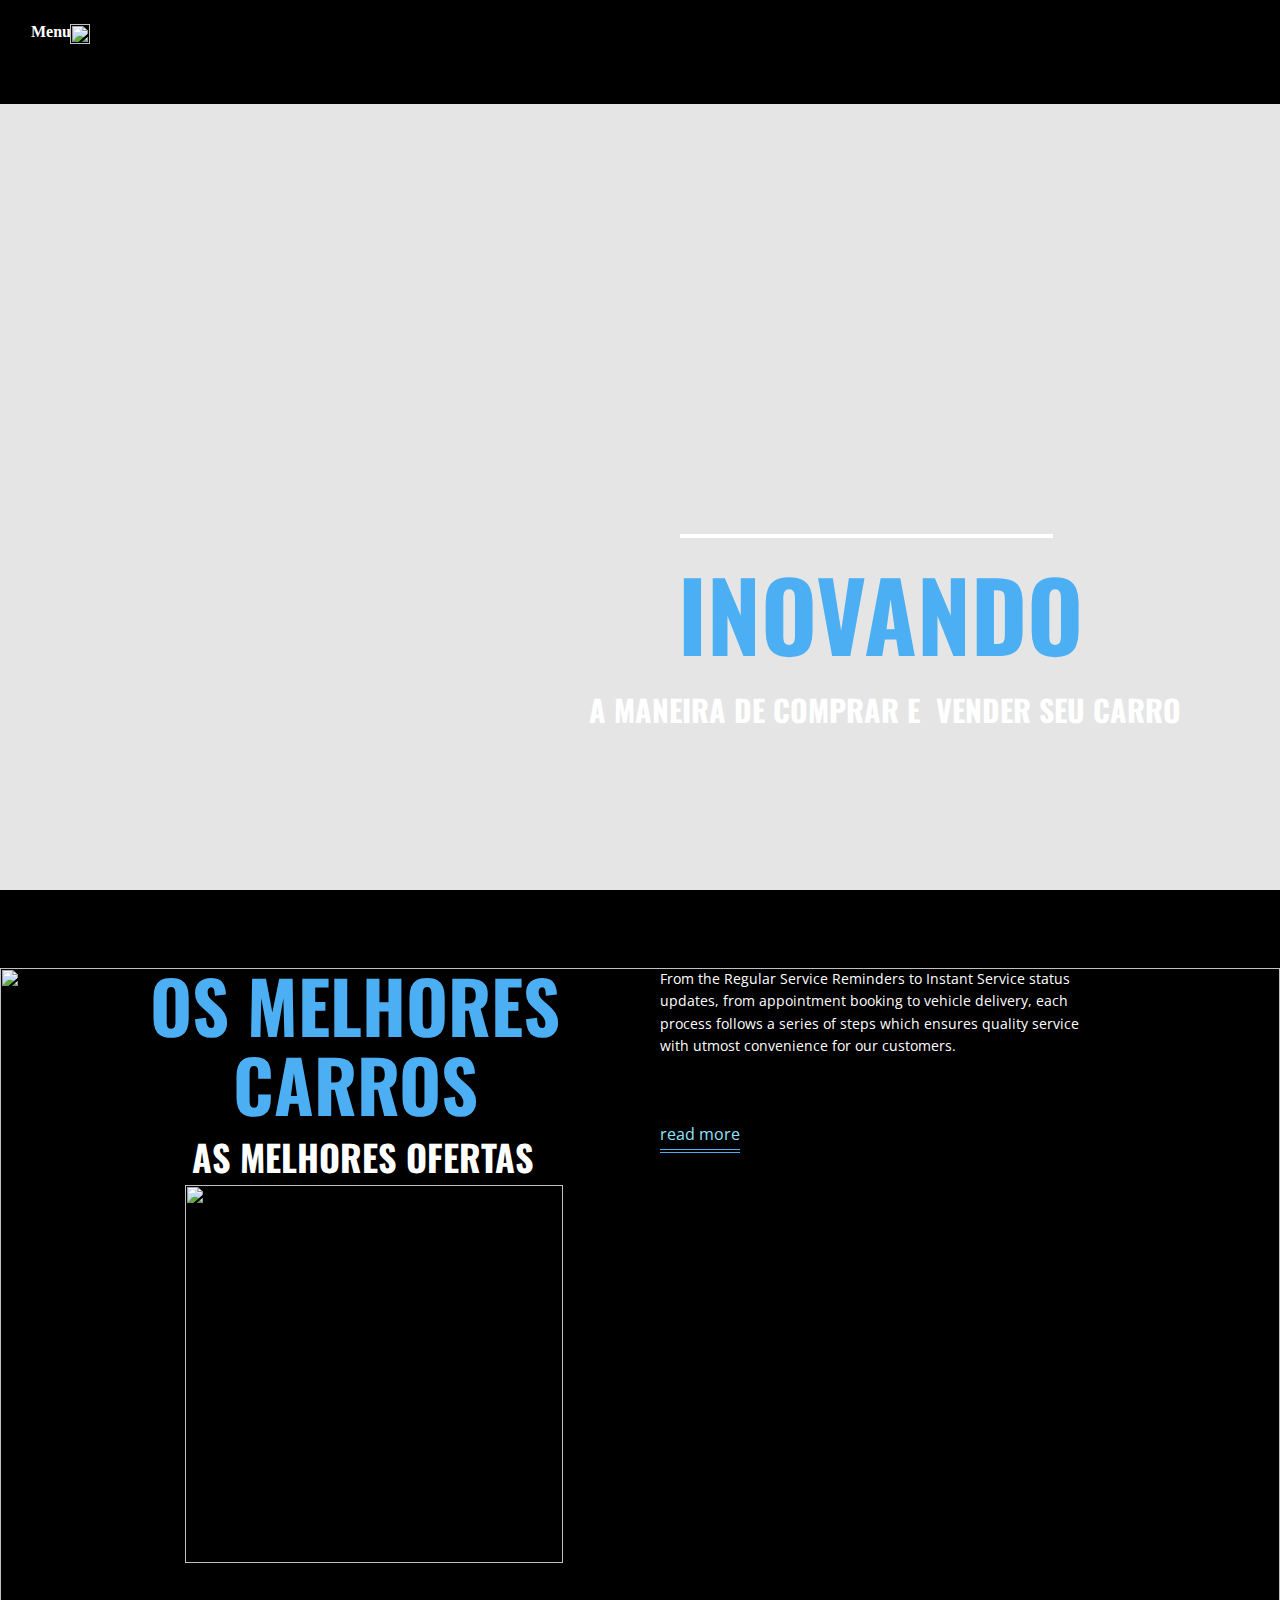
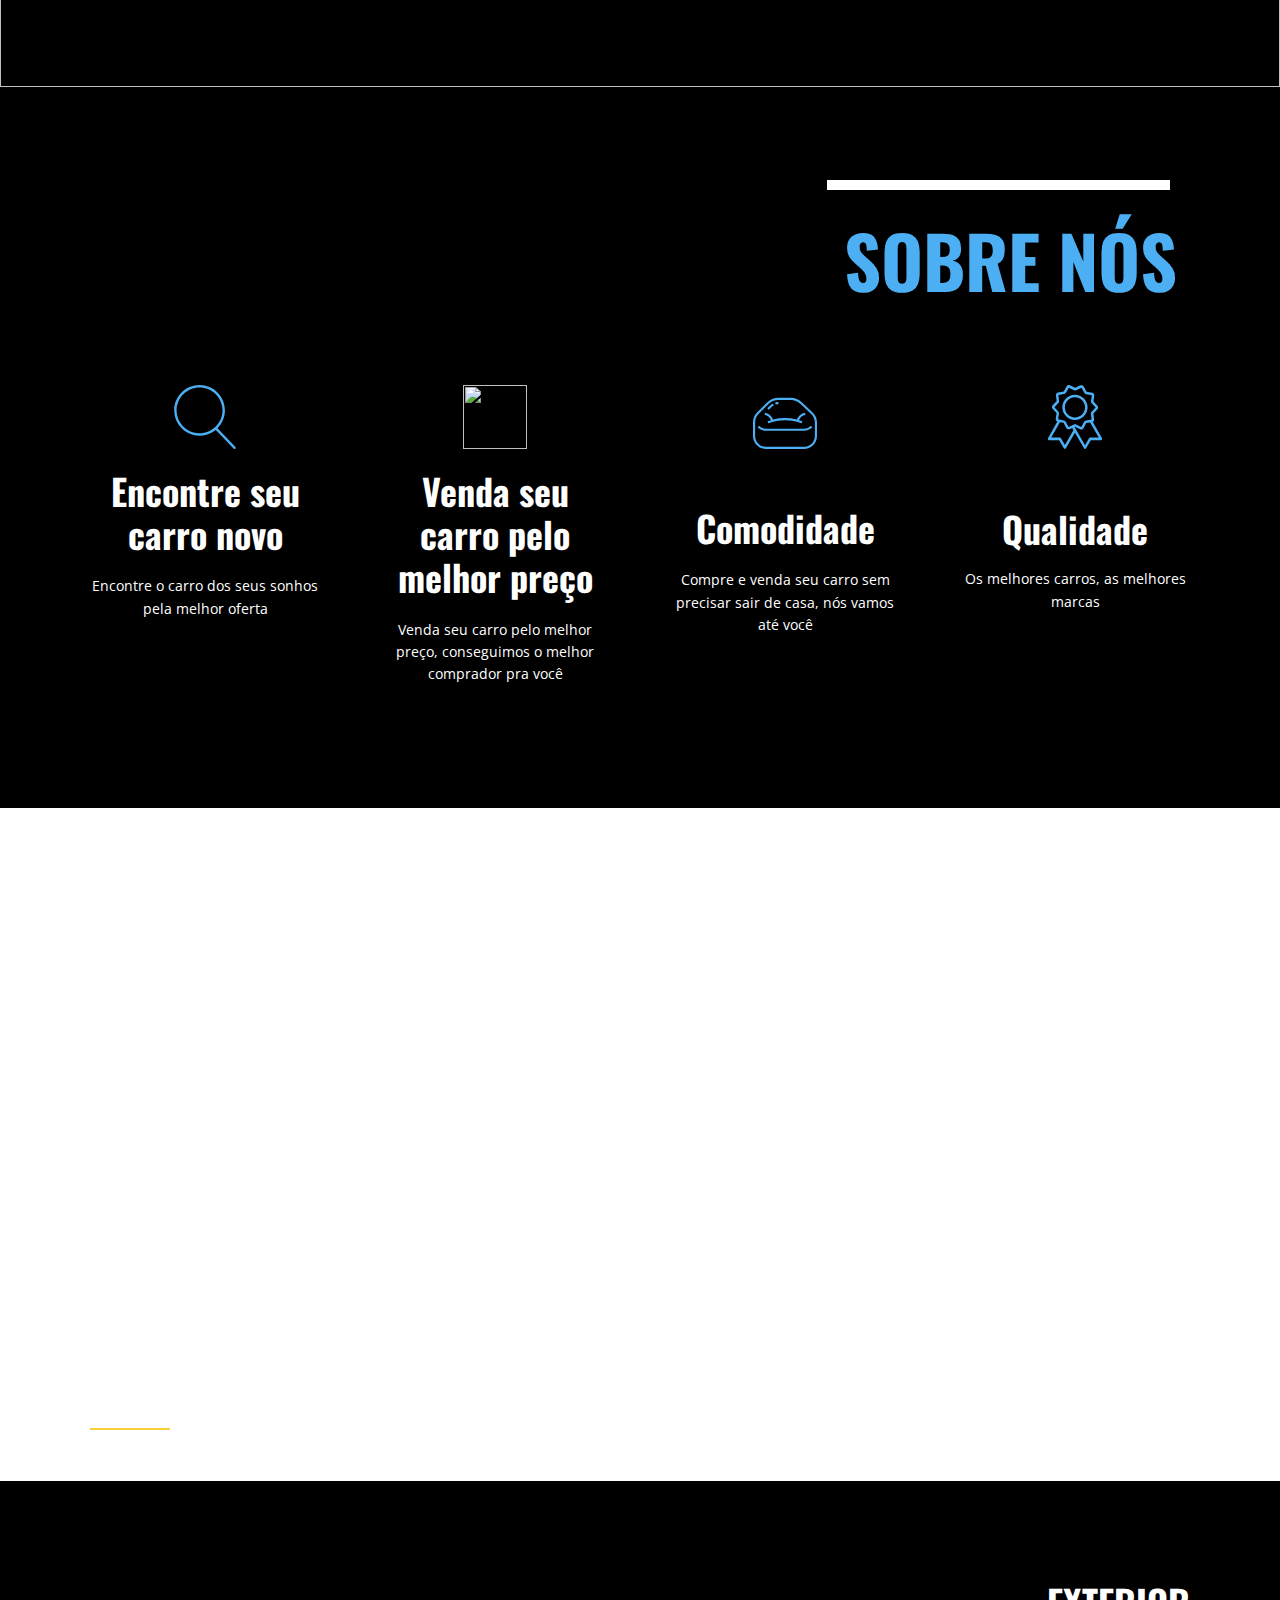
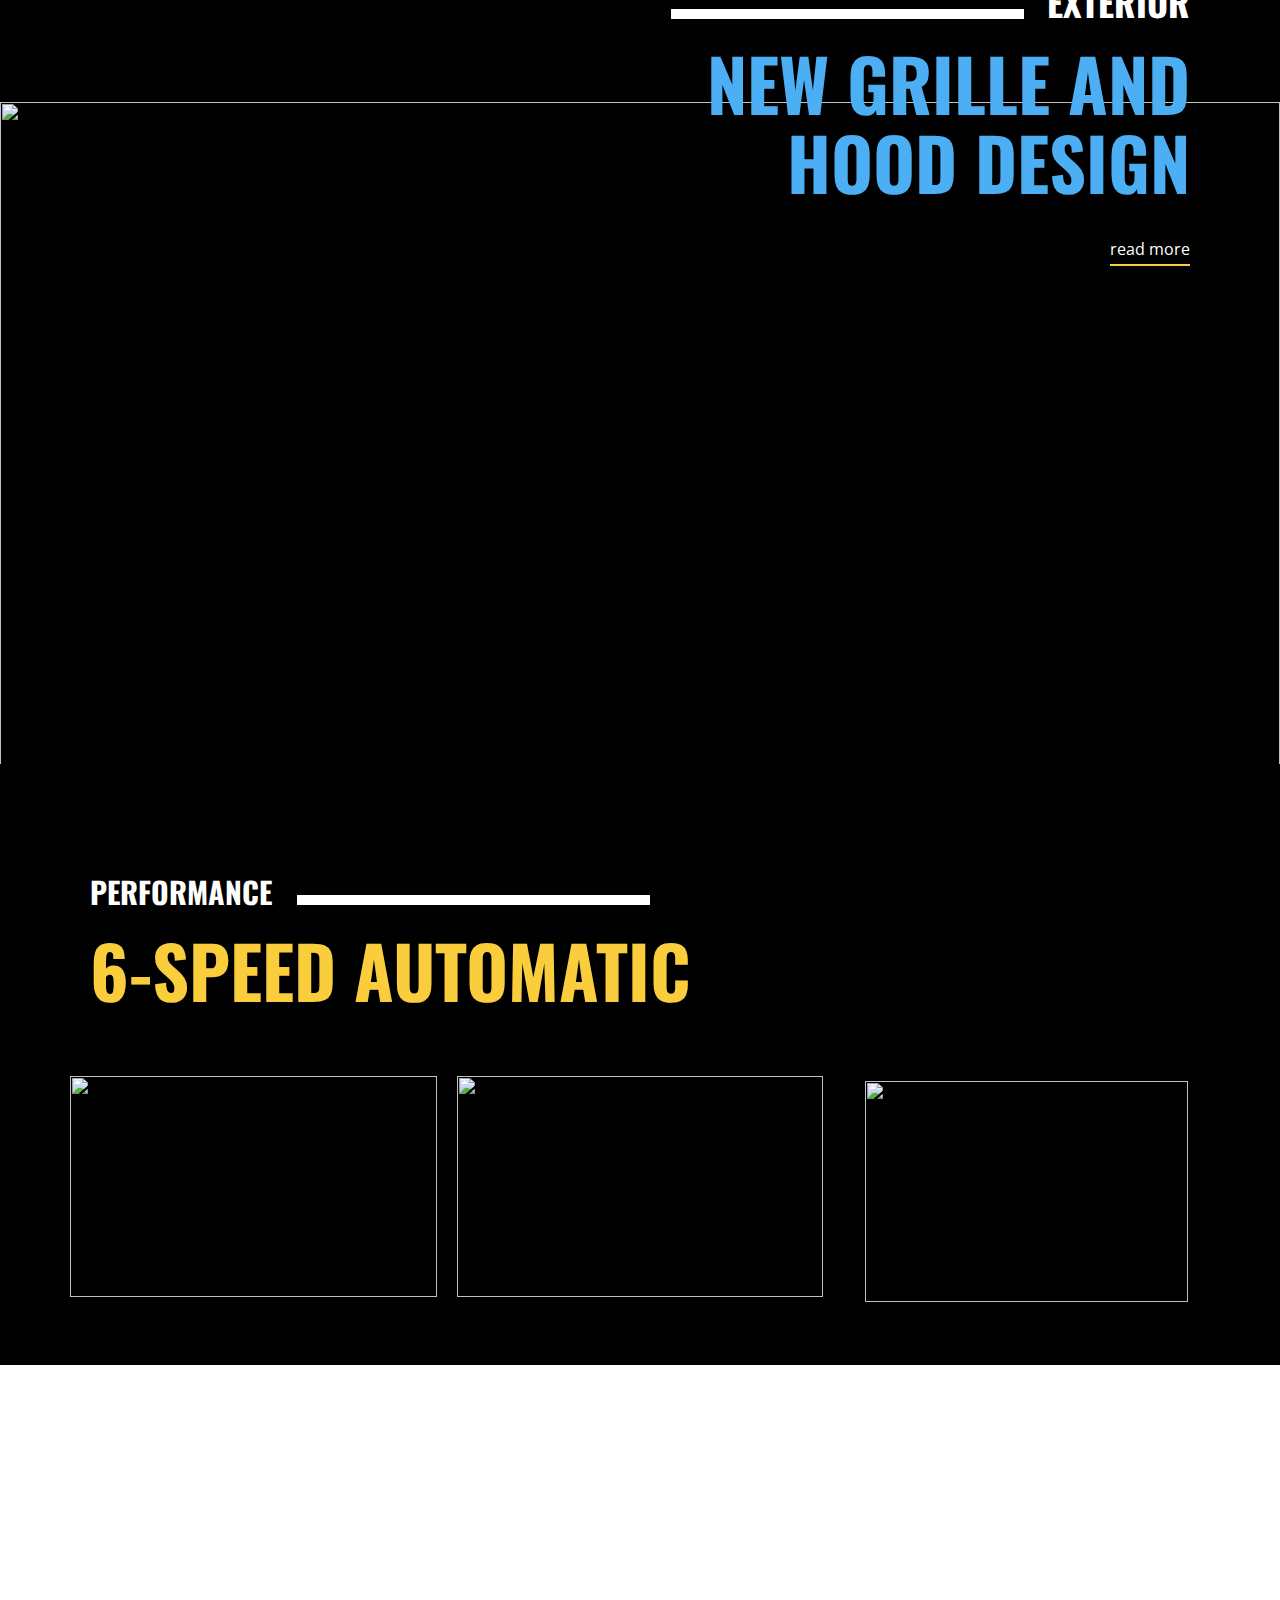
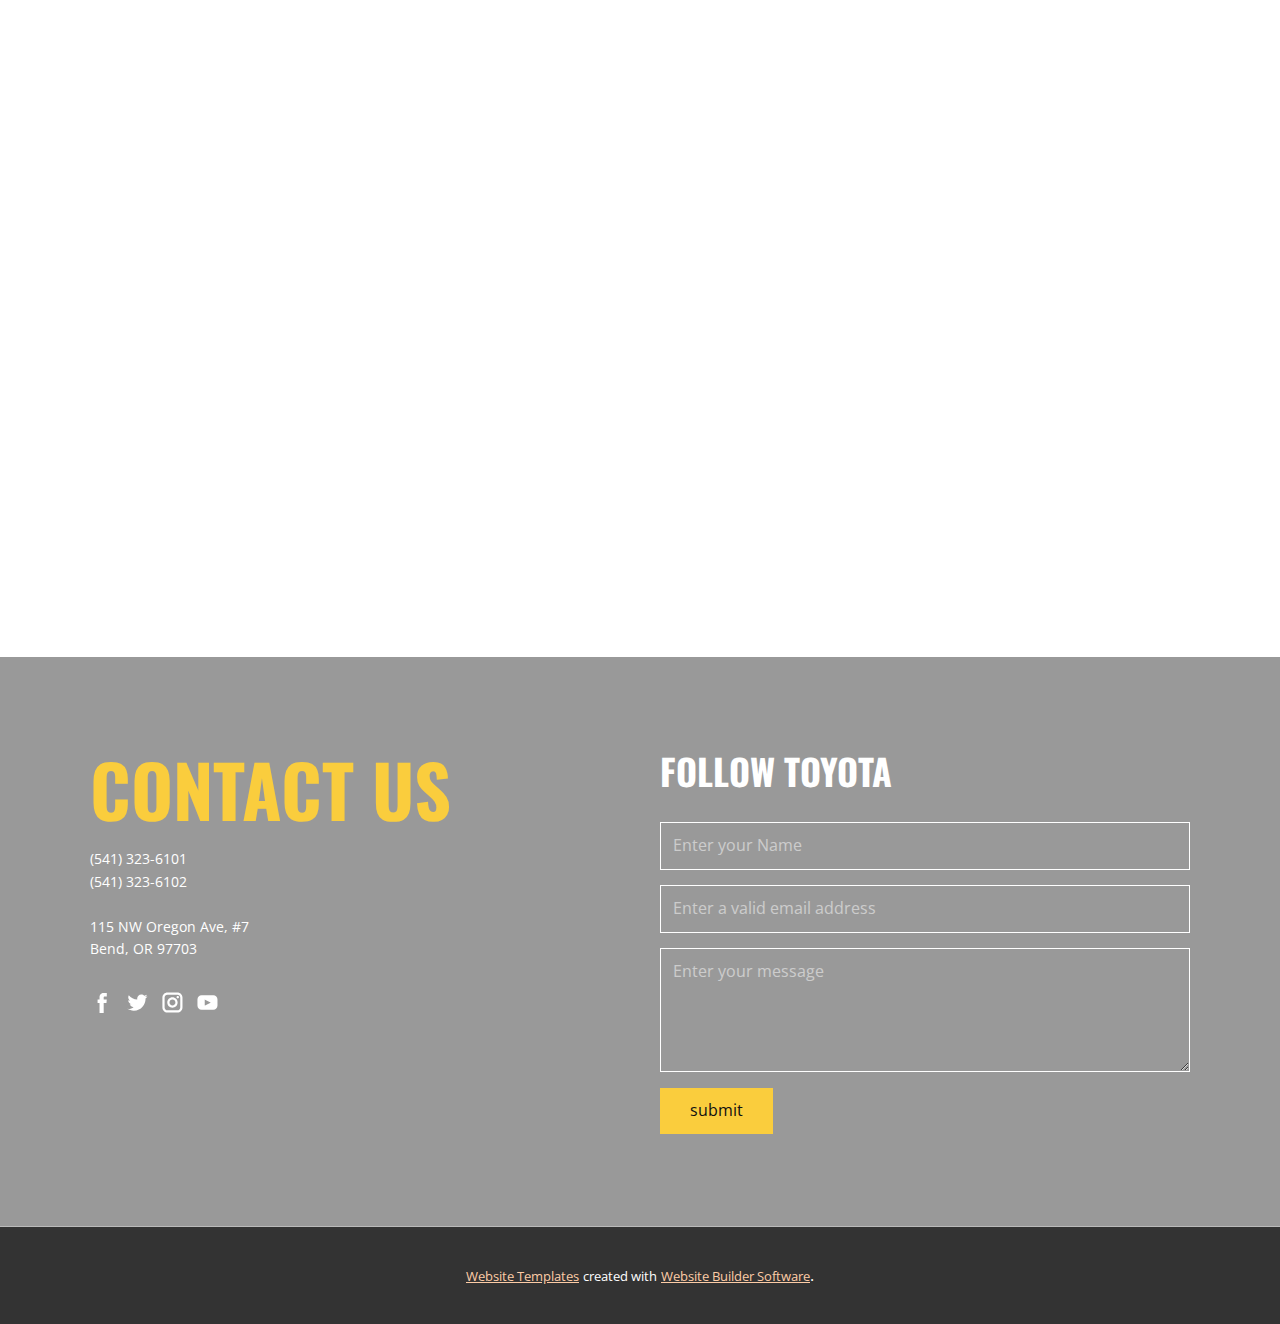
==== commit 1476bb8e: "Add files via upload" ====
--- a/index.html
+++ b/index.html
@@ -31,9 +31,9 @@
     <meta property="og:title" content="Menu">
     <meta property="og:type" content="website">
   </head>
-  <body data-home-page="https://website2302605.nicepage.io/Menu.html?version=432c94aa-e8ee-4f4f-b040-cfeafe0a559e" data-home-page-title="Menu" class="u-body u-xl-mode"><header class="u-black u-clearfix u-header u-header" id="sec-6667"><div class="u-clearfix u-sheet u-sheet-1">
+  <body data-home-page="https://website2302605.nicepage.io/Menu.html?version=c5d11b08-0ce0-4ff3-928b-5e9e2def7583" data-home-page-title="Menu" class="u-body u-overlap u-overlap-contrast u-xl-mode"><header class="u-black u-clearfix u-header u-header" id="sec-6667"><div class="u-clearfix u-sheet u-sheet-1">
         <nav class="u-align-left u-menu u-menu-dropdown u-nav-spacing-25 u-offcanvas u-menu-1">
-          <div class="menu-collapse">
+          <div class="menu-collapse" style="font-weight: 700;">
             <a class="u-button-style u-nav-link" href="#" style="padding: 4px 0px; font-size: calc(1em + 8px);">
               <svg class="u-svg-link" preserveAspectRatio="xMidYMin slice" viewBox="0 0 302 302" style="undefined"><use xlink:href="#svg-7b92"></use></svg>
               <svg xmlns="http://www.w3.org/2000/svg" xmlns:xlink="http://www.w3.org/1999/xlink" version="1.1" id="svg-7b92" x="0px" y="0px" viewBox="0 0 302 302" style="enable-background:new 0 0 302 302;" xml:space="preserve" class="u-svg-content"><g><rect y="36" width="302" height="30"></rect><rect y="236" width="302" height="30"></rect><rect y="136" width="302" height="30"></rect>
@@ -41,8 +41,8 @@
             </a>
           </div>
           <div class="u-custom-menu u-nav-container">
-            <ul class="u-nav u-spacing-25 u-unstyled"><li class="u-nav-item"><a class="u-button-style u-nav-link" href="Menu.html" style="padding: 8px 0px;">Menu</a><div class="u-nav-popup"><ul class="u-h-spacing-20 u-nav u-unstyled u-v-spacing-10"><li class="u-nav-item"><a class="u-button-style u-nav-link u-white">catalogo</a>
-</li><li class="u-nav-item"><a class="u-button-style u-nav-link u-white">contato</a>
+            <ul class="u-nav u-spacing-25 u-unstyled u-nav-1"><li class="u-nav-item"><a class="u-button-style u-nav-link" href="Menu.html" style="padding: 10px 4px;">Menu</a><div class="u-nav-popup"><ul class="u-h-spacing-20 u-nav u-unstyled u-v-spacing-10"><li class="u-nav-item"><a class="u-button-style u-nav-link u-white">Portifólio</a>
+</li><li class="u-nav-item"><a class="u-button-style u-nav-link u-white">Contato</a>
 </li></ul>
 </div>
 </li></ul>
@@ -51,8 +51,8 @@
             <div class="u-align-center u-black u-container-style u-inner-container-layout u-opacity u-opacity-95 u-sidenav">
               <div class="u-inner-container-layout u-sidenav-overflow">
                 <div class="u-menu-close"></div>
-                <ul class="u-align-center u-nav u-popupmenu-items u-unstyled u-nav-3"><li class="u-nav-item"><a class="u-button-style u-nav-link" href="Menu.html">Menu</a><div class="u-nav-popup"><ul class="u-h-spacing-20 u-nav u-unstyled u-v-spacing-10"><li class="u-nav-item"><a class="u-button-style u-nav-link">catalogo</a>
-</li><li class="u-nav-item"><a class="u-button-style u-nav-link">contato</a>
+                <ul class="u-align-center u-nav u-popupmenu-items u-unstyled u-nav-3"><li class="u-nav-item"><a class="u-button-style u-nav-link" href="Menu.html">Menu</a><div class="u-nav-popup"><ul class="u-h-spacing-20 u-nav u-unstyled u-v-spacing-10"><li class="u-nav-item"><a class="u-button-style u-nav-link">Portifólio</a>
+</li><li class="u-nav-item"><a class="u-button-style u-nav-link">Contato</a>
 </li></ul>
 </div>
 </li></ul>
@@ -65,14 +65,18 @@
           <img src="images/default-logo.png" class="u-logo-image u-logo-image-1">
         </a>
       </div></header> 
-    <section class="u-clearfix u-image u-shading u-section-1" id="carousel_f0e9">
-      <div class="u-clearfix u-sheet u-sheet-1">
-        <div class="u-align-right u-container-style u-expanded-width u-group u-group-1">
-          <div class="u-container-layout u-valign-bottom-lg u-valign-bottom-md u-valign-bottom-sm u-valign-bottom-xs u-container-layout-1">
-            <div class="u-border-10 u-border-white u-line u-line-horizontal u-line-1"></div>
-            <h2 class="u-custom-font u-font-oswald u-text u-text-body-alt-color u-text-1">the</h2>
-            <h1 class="u-custom-font u-font-oswald u-text u-text-palette-2-base u-title u-text-2">Conqueror</h1>
-            <h2 class="u-custom-font u-font-oswald u-text u-text-body-alt-color u-text-3">of the world</h2>
+    <section class="u-clearfix u-image u-shading u-section-1" id="carousel_f0e9" data-image-width="728" data-image-height="486">
+      <div class="u-clearfix u-sheet u-sheet-1">
+        <div class="u-container-style u-expanded-width-xs u-group u-group-1">
+          <div class="u-container-layout u-valign-bottom-lg u-valign-bottom-md u-valign-bottom-sm u-container-layout-1">
+            <div class="u-border-4 u-border-white u-line u-line-horizontal u-line-1"></div>
+            <h1 class="u-align-right u-custom-font u-font-oswald u-text u-text-palette-2-base u-title u-text-1">
+              <span class="u-text-custom-color-1">inova​​​ndo</span>
+            </h1>
+            <h2 class="u-align-center u-custom-font u-font-oswald u-text u-text-body-alt-color u-text-2">
+              <span style="font-size: 1.875rem;">a maneira de comprar e&nbsp; vender se​u carro<br>
+              </span>
+            </h2>
           </div>
         </div>
       </div>
@@ -82,20 +86,19 @@
       <div class="u-clearfix u-layout-wrap u-layout-wrap-1">
         <div class="u-layout">
           <div class="u-layout-row">
-            <div class="u-container-style u-layout-cell u-left-cell u-size-30 u-layout-cell-1">
+            <div class="u-align-center u-container-style u-layout-cell u-left-cell u-size-30 u-layout-cell-1">
               <div class="u-container-layout u-container-layout-1">
-                <div class="u-border-10 u-border-white u-line u-line-horizontal u-line-1"></div>
-                <h3 class="u-custom-font u-font-oswald u-text u-text-1">New</h3>
-                <h2 class="u-custom-font u-font-oswald u-text u-text-palette-2-base u-text-2">Land Cruiser</h2>
-                <h3 class="u-custom-font u-font-oswald u-text u-text-3">the pride of the world</h3>
-                <p class="u-text u-text-4">Toyota is proud to offer Service Experience, an assurance of Quick Service by Qualified Manpower &amp; Inbuilt Quality of Toyota Genuine Parts for a joyful ownership experience. Toyota's Service is a completely standardized
-                                    Service process ensured through Evolutionary systems &amp; new age tools to ensure a hassle free service experience &amp; quickly respond to all customer needs.</p>
+                <h2 class="u-custom-font u-font-oswald u-text u-text-custom-color-1 u-text-1">os melhores carros<br>
+                </h2>
+                <h3 class="u-custom-font u-font-oswald u-text u-text-2">as melhores ofertas<br>
+                </h3>
+                <img class="u-image u-image-default u-preserve-proportions u-image-2" src="images/CpiadeMegaBurger2.png" alt="" data-image-width="500" data-image-height="500">
               </div>
             </div>
             <div class="u-container-style u-layout-cell u-right-cell u-size-30 u-layout-cell-2">
               <div class="u-container-layout u-container-layout-2">
-                <p class="u-text u-text-5">From the Regular Service Reminders to Instant Service status updates, from appointment booking to vehicle delivery, each process follows a series of steps which ensures quality service with utmost convenience for our customers.&nbsp;</p>
-                <a href="#" class="u-border-2 u-border-palette-2-base u-link u-text-body-alt-color u-link-1">read more</a>
+                <p class="u-text u-text-3">From the Regular Service Reminders to Instant Service status updates, from appointment booking to vehicle delivery, each process follows a series of steps which ensures quality service with utmost convenience for our customers.&nbsp;</p>
+                <a href="#" class="u-border-4 u-border-custom-color-1 u-link u-no-underline u-text-palette-4-base u-link-1">read more</a>
               </div>
             </div>
           </div>
@@ -104,85 +107,66 @@
     </section>
     <section class="u-black u-clearfix u-section-3" id="carousel_6ff3">
       <div class="u-clearfix u-sheet u-sheet-1">
-        <div class="u-align-right u-container-style u-group u-group-1">
+        <div class="u-align-right-lg u-align-right-md u-align-right-sm u-align-right-xl u-container-style u-group u-group-1">
           <div class="u-container-layout u-container-layout-1">
             <div class="u-border-10 u-border-white u-line u-line-horizontal u-line-1"></div>
-            <h3 class="u-custom-font u-font-oswald u-text u-text-1">Our</h3>
-            <h2 class="u-custom-font u-font-oswald u-text u-text-palette-2-base u-text-2">services</h2>
+            <h2 class="u-align-center-xs u-custom-font u-font-oswald u-text u-text-custom-color-1 u-text-1">sobre nós<br>
+            </h2>
           </div>
         </div>
         <div class="u-clearfix u-expanded-width-lg u-expanded-width-md u-expanded-width-xl u-gutter-20 u-layout-wrap u-layout-wrap-1">
           <div class="u-layout">
             <div class="u-layout-row">
-              <div class="u-container-style u-layout-cell u-left-cell u-size-15 u-size-30-md u-layout-cell-1">
-                <div class="u-container-layout u-valign-middle u-container-layout-2"><span class="u-icon u-icon-circle u-text-palette-2-base u-icon-1"><svg class="u-svg-link" preserveAspectRatio="xMidYMin slice" viewBox="0 0 480.001 480.001" style=""><use xlink:href="#svg-c7bd"></use></svg><svg class="u-svg-content" viewBox="0 0 480.001 480.001" x="0px" y="0px" id="svg-c7bd" style="enable-background:new 0 0 480.001 480.001;"><g><g><path d="M342.662,102.54l-9.289,13.031c86.366,61.508,106.517,181.384,45.009,267.75s-181.384,106.517-267.75,45.009    S4.114,246.946,65.623,160.58c15.965-22.417,36.564-41.14,60.399-54.899l-8.008-13.844    c-99.49,57.452-133.569,184.678-76.117,284.168c37.158,64.347,105.817,103.988,180.121,103.996    c114.884-0.009,208.009-93.148,208-208.032C430.012,204.689,397.467,141.566,342.662,102.54z"></path>
-</g>
-</g><g><g><path d="M86.017,272.001c-0.003-21.386,5.06-42.469,14.774-61.522l9.796,24.491l14.859-5.937l-16-40    c-1.422-3.591-5.215-5.646-9-4.875l-40,8l3.141,15.688l22.935-4.587c-38.029,74.767-8.247,166.206,66.52,204.235    c3.231,1.644,6.521,3.171,9.861,4.579l6.227-14.734C118.71,376.113,85.948,326.707,86.017,272.001z"></path>
-</g>
-</g><g><g><path d="M370.017,272.001c0.154-41.482-16.8-81.194-46.867-109.773l-11.07,11.547c54.24,51.929,56.113,137.997,4.184,192.236    c-3.247,3.391-6.667,6.612-10.246,9.649v-23.659h-16v40c0.001,3.812,2.691,7.095,6.43,7.844l40,8l3.141-15.688l-22.884-4.575    C350.552,358.728,370.04,316.479,370.017,272.001z"></path>
-</g>
-</g><g><g><path d="M310.021,105.077c-1.217-0.704-2.598-1.075-4.003-1.076h-45.945l21.742-94.203c0.99-4.308-1.7-8.604-6.008-9.594    c-0.587-0.135-1.187-0.203-1.789-0.203h-72c-3.75-0.001-6.997,2.604-7.809,6.266l-32,144c-0.526,2.369,0.05,4.848,1.566,6.742    c1.52,1.891,3.816,2.991,6.242,2.992h62.105l-21.929,102.32c-0.825,3.849,1.272,7.726,4.945,9.141    c0.916,0.357,1.891,0.54,2.875,0.539c2.855,0,5.495-1.521,6.926-3.992l88-152C315.152,112.184,313.846,107.29,310.021,105.077z     M236.439,216.212l13.402-62.531c0.928-4.32-1.822-8.574-6.142-9.502c-0.553-0.119-1.117-0.179-1.682-0.178H179.99l28.445-128    h55.527l-21.742,94.203c-0.99,4.308,1.7,8.604,6.008,9.594c0.587,0.135,1.187,0.203,1.789,0.203h42.125L236.439,216.212z"></path>
-</g>
-</g><g><g><path d="M266.522,235.993l-13.852,8.016c11.038,19.137,4.472,43.599-14.665,54.637c-19.137,11.038-43.599,4.472-54.637-14.665    c-11.038-19.137-4.472-43.599,14.665-54.637c2.118-1.221,4.343-2.246,6.648-3.062l-5.328-15.094    c-29.163,10.311-44.445,42.312-34.134,71.475c7.911,22.375,29.066,37.335,52.798,37.338c30.936-0.008,56.008-25.094,56-56.03    C274.015,254.149,271.43,244.5,266.522,235.993z"></path>
-</g>
-</g><g><g><path d="M464.264,35.001c-0.369-0.462-0.788-0.881-1.25-1.25l-40-32c-3.452-2.759-8.487-2.197-11.245,1.255    c-1.133,1.418-1.751,3.179-1.751,4.995v15.353L383.014,1.751c-3.452-2.759-8.487-2.197-11.245,1.255    c-1.133,1.418-1.751,3.179-1.751,4.995v64c0.001,4.419,3.584,8.001,8.004,8c1.814,0,3.575-0.617,4.993-1.75l27.004-21.603v15.353    c0.001,4.419,3.584,8.001,8.004,8c1.814,0,3.575-0.617,4.993-1.75l40-32C466.465,43.49,467.025,38.453,464.264,35.001z     M386.017,55.353V24.649l19.195,15.352L386.017,55.353z M426.017,55.353V24.649l19.195,15.352L426.017,55.353z"></path>
-</g>
-</g></svg></span>
-                  <h3 class="u-custom-font u-font-oswald u-text u-text-3">QUICK</h3>
-                  <p class="u-text u-text-4">Quick Service with highest degree of precision ensures On time delivery, Every time Speedy Road side assistance.</p>
-                </div>
-              </div>
-              <div class="u-container-style u-layout-cell u-size-15 u-size-30-md u-layout-cell-2">
-                <div class="u-container-layout u-valign-middle u-container-layout-3"><span class="u-icon u-icon-circle u-text-palette-2-base u-icon-2"><svg class="u-svg-link" preserveAspectRatio="xMidYMin slice" viewBox="0 0 512 512" style=""><use xlink:href="#svg-34f9"></use></svg><svg class="u-svg-content" viewBox="0 0 512 512" x="0px" y="0px" id="svg-34f9" style="enable-background:new 0 0 512 512;"><g><g><path d="M79.019,348.99c-1.859-1.86-4.439-2.921-7.069-2.921c-2.631,0-5.21,1.061-7.07,2.921c-1.86,1.869-2.93,4.439-2.93,7.079    c0,2.631,1.069,5.2,2.93,7.07c1.86,1.861,4.439,2.93,7.07,2.93c2.63,0,5.21-1.069,7.069-2.93c1.86-1.87,2.931-4.439,2.931-7.07    C81.95,353.439,80.88,350.859,79.019,348.99z"></path>
-</g>
-</g><g><g><path d="M390.684,238.508c-22.077-14.818-47.854-22.651-74.544-22.651h-5.84c18.36-15.531,30.049-38.717,30.049-64.593V87.107    c4.309-8.028,6.761-17.195,6.761-26.927V10c0-5.522-4.478-10-10-10H220.745c-32.268,0-58.519,26.251-58.519,58.519v16.488    c0,9.769,3.337,18.767,8.919,25.935v50.321c0,25.875,11.688,49.062,30.049,64.593h-5.336c-30.42,0-60.202,10.479-83.862,29.507    c-23.301,18.738-39.841,45.011-46.572,73.977c-1.25,5.379,2.097,10.753,7.476,12.003c0.762,0.177,1.522,0.262,2.272,0.262    c4.546,0,8.658-3.12,9.731-7.738c11.126-47.876,50.926-82.387,98.94-87.366l65.084,65.084c1.953,1.952,4.512,2.929,7.071,2.929    c2.559,0,5.118-0.977,7.071-2.929l65.092-65.091c18.378,1.928,35.943,8.261,51.376,18.619c4.585,3.078,10.798,1.857,13.876-2.729    S395.269,241.585,390.684,238.508z M182.227,75.007V58.519C182.227,37.28,199.506,20,220.746,20h106.366v40.181    c0,20.472-16.655,37.127-37.127,37.127h-85.458C192.231,97.308,182.227,87.304,182.227,75.007z M256,280.371l-44.515-44.516    h43.878c0.129,0.001,0.256,0.01,0.385,0.01c0.129,0,0.256-0.009,0.385-0.01h44.383L256,280.371z M256.133,215.856h-0.77    c-35.445-0.21-64.217-29.1-64.217-64.593v-36.137c4.208,1.408,8.705,2.182,13.381,2.182h85.458    c11.153,0,21.563-3.225,30.366-8.774v42.729C320.351,186.756,291.578,215.647,256.133,215.856z"></path>
-</g>
-</g><g><g><path d="M276,370.219c-15.269,0-28.217,10.117-32.497,24H140.216c-4.28-13.883-17.228-24-32.497-24c-18.748,0-34,15.252-34,34    c0,5.741,1.436,11.151,3.958,15.899l-27.778,27.778c-4.748-2.523-10.158-3.958-15.899-3.958c-18.748,0-34,15.252-34,34    s15.252,34,34,34s34-15.252,34-34c0-5.741-1.436-11.151-3.958-15.899L91.82,434.26c4.748,2.523,10.158,3.958,15.899,3.958    c15.269,0,28.217-10.117,32.497-24h103.287c4.28,13.883,17.228,24,32.497,24c18.748,0,34-15.252,34-34    S294.748,370.219,276,370.219z M34,491.938c-7.72,0-14-6.28-14-14c0-7.72,6.28-14,14-14c7.72,0,14,6.28,14,14    C48,485.658,41.72,491.938,34,491.938z M107.719,418.219c-7.72,0-14-6.28-14-14c0-7.72,6.28-14,14-14c7.72,0,14,6.28,14,14    C121.719,411.939,115.438,418.219,107.719,418.219z M276,418.219c-7.72,0-14-6.28-14-14c0-7.72,6.28-14,14-14    c7.72,0,14,6.28,14,14C290,411.939,283.72,418.219,276,418.219z"></path>
-</g>
-</g><g><g><path d="M328.09,356.13c-1.861-1.86-4.441-2.93-7.07-2.93c-2.64,0-5.22,1.069-7.08,2.93c-1.859,1.86-2.93,4.439-2.93,7.07    c0,2.63,1.07,5.21,2.93,7.069c1.86,1.87,4.44,2.931,7.08,2.931c2.63,0,5.2-1.061,7.07-2.931c1.86-1.859,2.92-4.439,2.92-7.069    C331.01,360.569,329.95,358,328.09,356.13z"></path>
-</g>
-</g><g><g><path d="M502,172.05h-35.891c-5.522,0-10,4.478-10,10c0,5.522,4.478,10,10,10h11.917L341.288,328.788    c-3.905,3.905-3.905,10.237,0,14.143c1.953,1.952,4.512,2.929,7.071,2.929s5.118-0.977,7.071-2.929L492,206.361v11.579    c0,5.522,4.478,10,10,10c5.522,0,10-4.478,10-10v-35.89C512,176.527,507.522,172.05,502,172.05z"></path>
-</g>
-</g><g><g><path d="M235.42,142.1c-1.86-1.859-4.44-2.93-7.07-2.93c-2.64,0-5.21,1.07-7.07,2.93c-1.869,1.86-2.93,4.44-2.93,7.08    c0,2.63,1.061,5.2,2.93,7.07c1.86,1.859,4.431,2.92,7.07,2.92c2.63,0,5.21-1.061,7.07-2.92c1.859-1.87,2.93-4.44,2.93-7.07    C238.35,146.54,237.279,143.96,235.42,142.1z"></path>
-</g>
-</g><g><g><path d="M290.439,142.1c-1.859-1.859-4.439-2.93-7.069-2.93s-5.21,1.07-7.07,2.93c-1.86,1.86-2.93,4.44-2.93,7.08    c0,2.63,1.069,5.21,2.93,7.07c1.86,1.859,4.44,2.92,7.07,2.92s5.21-1.061,7.069-2.92c1.86-1.86,2.931-4.44,2.931-7.07    C293.37,146.54,292.3,143.96,290.439,142.1z"></path>
-</g>
-</g><g><g><path d="M424,336c-48.523,0-88,39.477-88,88s39.477,88,88,88s88-39.477,88-88S472.523,336,424,336z M424,492    c-37.495,0-68-30.505-68-68s30.505-68,68-68s68,30.505,68,68S461.495,492,424,492z"></path>
-</g>
-</g><g><g><path d="M424.002,414.633c-4.62,0-8.523-3.119-8.523-6.812c-0.002-3.692,3.901-6.811,8.521-6.811s8.523,3.119,8.523,6.811    c0,5.522,4.478,10,10,10c5.522,0,10-4.478,10-10c0-11.489-7.73-21.31-18.557-25.118c-0.347-5.208-4.67-9.329-9.966-9.329    c-5.296,0-9.619,4.121-9.966,9.329c-10.827,3.808-18.557,13.629-18.557,25.118c0,14.784,12.796,26.812,28.523,26.812    c4.62,0,8.523,3.119,8.523,6.811s-3.903,6.811-8.523,6.811s-8.523-3.119-8.523-6.811c0-5.522-4.478-10-10-10    c-5.522,0-10,4.478-10,10c0,11.513,7.762,21.352,18.624,25.143c0.657,4.887,4.833,8.66,9.9,8.66c5.067,0,9.243-3.773,9.9-8.66    c10.862-3.791,18.624-13.63,18.624-25.143C452.525,426.661,439.729,414.633,424.002,414.633z"></path>
-</g>
-</g></svg></span>
-                  <h3 class="u-custom-font u-font-oswald u-text u-text-5">QUALIFIED</h3>
-                  <p class="u-text u-text-6">They are recruited from the best technical institutes supported by Toyota , are constantly groomed through Toyota.</p>
-                </div>
-              </div>
-              <div class="u-container-style u-layout-cell u-size-15 u-size-30-md u-layout-cell-3">
-                <div class="u-container-layout u-valign-middle u-container-layout-4"><span class="u-icon u-icon-circle u-text-palette-2-base u-icon-3"><svg class="u-svg-link" preserveAspectRatio="xMidYMin slice" viewBox="0 0 405.075 405.075" style=""><use xlink:href="#svg-34ee"></use></svg><svg class="u-svg-content" viewBox="0 0 405.075 405.075" x="0px" y="0px" id="svg-34ee" style="enable-background:new 0 0 405.075 405.075;"><g><g><g><path d="M373.488,337.075l-59.2-104c6-2.8,9.6-9.2,9.2-16.4l-4.4-36.8l25.2-26.4c5.6-5.6,6-15.2,0.4-22l-25.2-27.2l5.2-37.2     c0.8-8-4.8-16-12.8-17.6l-36.4-7.2l-17.6-32.4c-3.6-7.6-12.4-10.8-20.4-7.6h-0.4l-33.6,15.6l-32.8-16c-3.6-2-8-2.4-12-1.2     c-4,1.2-7.2,4-9.2,7.6l-18,32.4l-36.4,6.4c-8.4,1.6-14,9.2-13.2,18l4.4,36.8l-25.2,26.4c-5.6,5.6-6,15.2-0.4,22l25.2,27.2     l-5.2,37.2c-0.8,7.2,3.6,14,10.4,16.8l-59.6,105.6c-1.6,2.4-1.2,5.6,0,8c1.6,2.4,4,4,6.8,4h64l29.2,50.8c1.6,2.4,4,4,6.8,4     s5.6-1.6,6.8-4l57.2-97.6l57.2,98.8c1.6,2.4,4,4,6.8,4s5.6-1.6,6.8-4l29.2-52h64c2.8,0,5.6-1.6,6.8-4     C375.088,342.675,375.088,339.475,373.488,337.075z M138.688,379.875l-24.8-42.8c-1.6-2.4-4-4-6.8-4h-55.2l55.2-97.6l22.8,4     l17.6,32.4c3.6,7.6,12.4,10.8,20.4,7.6h0.4l16.4-7.6l8,14L138.688,379.875z M161.888,265.075c-0.4,0-0.4,0-0.4,0l-17.6-33.2     c-2.4-4-6.4-7.2-11.2-7.6l-36.8-6.8l5.2-36.8c0.8-4.8-0.8-10-4-13.2l-24.8-27.2l25.2-26.4c3.6-3.6,5.2-8.4,4.4-13.2l-4.4-36.4     c0,0,0-0.4,0.4-0.8l36.4-6.4c4.4-0.8,8.8-3.6,11.2-8l18-32.4l32.8,16c4.4,2.4,10,2.4,14.4,0l33.2-15.2c0.4,0,0.4,0,0.4,0     l17.6,33.2c2.4,4,6.4,7.2,10.8,7.6l36.4,7.2l-5.2,36.8c-0.8,4.8,0.8,10,4,13.2l25.2,27.2l-25.6,26.4c-3.6,3.6-5.2,8.4-4.4,13.2     l4.4,36.8l-36,6c-4.4,0.8-8.8,3.6-11.2,8l-18,32.4l-32.8-16c-4.4-2.4-10-2.4-14.4,0L161.888,265.075z M297.888,333.075     c-2.8,0-5.6,1.6-6.8,4l-24.8,44l-56.4-97.6c-0.4-1.2-0.8-2-1.6-2.8l-8.8-15.6l2.8-1.2l32.8,16c2.4,1.2,4.8,1.6,7.2,1.6     c5.6,0,11.2-2.8,14-8l18-32.4l24-4.4l54.8,96.4H297.888z"></path><path d="M282.288,141.075c0-44-36-80-80-80s-80,36-80,80s36,80,80,80S282.288,185.075,282.288,141.075z M202.288,205.075     c-35.2,0-64-28.8-64-64s28.8-64,64-64s64,28.8,64,64S237.488,205.075,202.288,205.075z"></path>
+              <div class="u-align-center u-container-style u-layout-cell u-left-cell u-size-15 u-size-30-md u-layout-cell-1">
+                <div class="u-container-layout u-container-layout-2"><span class="u-icon u-text-custom-color-1 u-icon-1"><svg class="u-svg-link" preserveAspectRatio="xMidYMin slice" viewBox="0 0 52.966 52.966" style=""><use xlink:href="#svg-e350"></use></svg><svg class="u-svg-content" viewBox="0 0 52.966 52.966" x="0px" y="0px" id="svg-e350" style="enable-background:new 0 0 52.966 52.966;"><path d="M51.704,51.273L36.845,35.82c3.79-3.801,6.138-9.041,6.138-14.82c0-11.58-9.42-21-21-21s-21,9.42-21,21s9.42,21,21,21
+	c5.083,0,9.748-1.817,13.384-4.832l14.895,15.491c0.196,0.205,0.458,0.307,0.721,0.307c0.25,0,0.499-0.093,0.693-0.279
+	C52.074,52.304,52.086,51.671,51.704,51.273z M21.983,40c-10.477,0-19-8.523-19-19s8.523-19,19-19s19,8.523,19,19
+	S32.459,40,21.983,40z"></path></svg></span>
+                  <h3 class="u-custom-font u-font-oswald u-text u-text-2">Encontre seu carro novo<br>
+                  </h3>
+                  <p class="u-text u-text-3">Encontre o carro dos seus sonhos pela melhor oferta<br>
+                  </p>
+                </div>
+              </div>
+              <div class="u-align-center u-container-style u-layout-cell u-size-15 u-size-30-md u-layout-cell-2">
+                <div class="u-container-layout u-container-layout-3"><span class="u-file-icon u-icon u-text-custom-color-1 u-icon-2"><img src="images/1611179.png" alt=""></span>
+                  <h3 class="u-custom-font u-font-oswald u-text u-text-4">Venda seu carro pelo melhor preço<br>
+                  </h3>
+                  <p class="u-text u-text-5">Venda seu carro pelo melhor preço, conseguimos o melhor comprador pra você<br>
+                  </p>
+                </div>
+              </div>
+              <div class="u-align-center u-container-style u-layout-cell u-size-15 u-size-30-md u-layout-cell-3">
+                <div class="u-container-layout u-container-layout-4"><span class="u-icon u-icon-circle u-text-custom-color-1 u-icon-3"><svg class="u-svg-link" preserveAspectRatio="xMidYMin slice" viewBox="0 -48 480.00042 480" style=""><use xlink:href="#svg-fe1c"></use></svg><svg class="u-svg-content" viewBox="0 -48 480.00042 480" id="svg-fe1c"><path d="m365.863281 32.800781c-22.242187-21.09375-51.738281-32.8359372-82.390625-32.800781h-93.070312c-31.847656-.0859375-62.402344 12.570312-84.859375 35.152344l-75.078125 75.074218c-19.574219 19.457032-30.542969 45.941407-30.464844 73.542969v101.832031c.0859375 54.308594 44.089844 98.316407 98.402344 98.398438h283.199218c54.308594-.082031 98.316407-44.089844 98.398438-98.398438v-100.226562c-.050781-28.601562-11.832031-55.929688-32.589844-75.605469zm98.136719 252.800781c-.066406 45.480469-36.917969 82.332032-82.398438 82.398438h-283.199218c-45.484375-.066406-82.335938-36.917969-82.402344-82.398438v-101.832031c-.066406-23.355469 9.21875-45.765625 25.777344-62.234375l75.070312-75.070312c19.464844-19.570313 45.949219-30.542969 73.554688-30.464844h93.070312c26.5625-.042969 52.125 10.121094 71.40625 28.394531l81.546875 77.007813c17.570313 16.652344 27.539063 39.789062 27.574219 64zm0 0"></path><path d="m190.402344 48v-16c-8.332032-.007812-16.617188 1.164062-24.617188 3.480469l4.445313 15.359375c6.558593-1.886719 13.347656-2.84375 20.171875-2.839844zm0 0"></path><path d="m139.480469 69.089844c4.84375-4.855469 10.355469-8.992188 16.367187-12.289063l-7.695312-14.03125c-7.34375 4.03125-14.078125 9.085938-20 15.015625l-21.175782 21.246094 11.351563 11.289062zm0 0"></path><path d="m381.601562 232h-283.199218c-19.789063-.183594-38.746094-7.992188-52.921875-21.800781l-11.023438 11.601562c17.144531 16.640625 40.050781 26.023438 63.945313 26.199219h283.199218c23.890626-.175781 46.796876-9.558594 63.941407-26.199219l-11.023438-11.601562c-14.175781 13.808593-33.132812 21.617187-52.917969 21.800781zm0 0"></path><path d="m135.136719 167.609375c-8.800781 2.664063-17.503907 5.597656-26.054688 8.941406l5.839844 14.898438c80.472656-31.175781 169.6875-31.175781 250.160156 0l5.839844-14.898438c-8.554687-3.359375-17.265625-6.277343-26.058594-8.941406 8.632813-20.527344 26.894531-35.429687 48.738281-39.769531l-3.199218-15.679688c-27.628906 5.46875-50.597656 24.570313-61.011719 50.738282l-.140625.375c-58.597656-14.800782-119.957031-14.800782-178.554688 0l-.152343-.367188c-10.394531-26.15625-33.339844-45.257812-60.941407-50.746094l-3.199218 15.679688c21.839844 4.339844 40.101562 19.242187 48.734375 39.769531zm0 0"></path></svg></span>
+                  <h3 class="u-custom-font u-font-oswald u-text u-text-6">Comodidade<br>
+                  </h3>
+                  <p class="u-text u-text-7">Compre e venda seu carro sem precisar sair de casa, nós vamos até você<br>
+                  </p>
+                </div>
+              </div>
+              <div class="u-align-center u-container-style u-layout-cell u-right-cell u-size-15 u-size-30-md u-layout-cell-4">
+                <div class="u-container-layout u-container-layout-5"><span class="u-icon u-icon-circle u-text-custom-color-1 u-icon-4"><svg class="u-svg-link" preserveAspectRatio="xMidYMin slice" viewBox="0 0 405.075 405.075" style=""><use xlink:href="#svg-34ee"></use></svg><svg class="u-svg-content" viewBox="0 0 405.075 405.075" x="0px" y="0px" id="svg-34ee" style="enable-background:new 0 0 405.075 405.075;"><g><g><g><path d="M373.488,337.075l-59.2-104c6-2.8,9.6-9.2,9.2-16.4l-4.4-36.8l25.2-26.4c5.6-5.6,6-15.2,0.4-22l-25.2-27.2l5.2-37.2     c0.8-8-4.8-16-12.8-17.6l-36.4-7.2l-17.6-32.4c-3.6-7.6-12.4-10.8-20.4-7.6h-0.4l-33.6,15.6l-32.8-16c-3.6-2-8-2.4-12-1.2     c-4,1.2-7.2,4-9.2,7.6l-18,32.4l-36.4,6.4c-8.4,1.6-14,9.2-13.2,18l4.4,36.8l-25.2,26.4c-5.6,5.6-6,15.2-0.4,22l25.2,27.2     l-5.2,37.2c-0.8,7.2,3.6,14,10.4,16.8l-59.6,105.6c-1.6,2.4-1.2,5.6,0,8c1.6,2.4,4,4,6.8,4h64l29.2,50.8c1.6,2.4,4,4,6.8,4     s5.6-1.6,6.8-4l57.2-97.6l57.2,98.8c1.6,2.4,4,4,6.8,4s5.6-1.6,6.8-4l29.2-52h64c2.8,0,5.6-1.6,6.8-4     C375.088,342.675,375.088,339.475,373.488,337.075z M138.688,379.875l-24.8-42.8c-1.6-2.4-4-4-6.8-4h-55.2l55.2-97.6l22.8,4     l17.6,32.4c3.6,7.6,12.4,10.8,20.4,7.6h0.4l16.4-7.6l8,14L138.688,379.875z M161.888,265.075c-0.4,0-0.4,0-0.4,0l-17.6-33.2     c-2.4-4-6.4-7.2-11.2-7.6l-36.8-6.8l5.2-36.8c0.8-4.8-0.8-10-4-13.2l-24.8-27.2l25.2-26.4c3.6-3.6,5.2-8.4,4.4-13.2l-4.4-36.4     c0,0,0-0.4,0.4-0.8l36.4-6.4c4.4-0.8,8.8-3.6,11.2-8l18-32.4l32.8,16c4.4,2.4,10,2.4,14.4,0l33.2-15.2c0.4,0,0.4,0,0.4,0     l17.6,33.2c2.4,4,6.4,7.2,10.8,7.6l36.4,7.2l-5.2,36.8c-0.8,4.8,0.8,10,4,13.2l25.2,27.2l-25.6,26.4c-3.6,3.6-5.2,8.4-4.4,13.2     l4.4,36.8l-36,6c-4.4,0.8-8.8,3.6-11.2,8l-18,32.4l-32.8-16c-4.4-2.4-10-2.4-14.4,0L161.888,265.075z M297.888,333.075     c-2.8,0-5.6,1.6-6.8,4l-24.8,44l-56.4-97.6c-0.4-1.2-0.8-2-1.6-2.8l-8.8-15.6l2.8-1.2l32.8,16c2.4,1.2,4.8,1.6,7.2,1.6     c5.6,0,11.2-2.8,14-8l18-32.4l24-4.4l54.8,96.4H297.888z"></path><path d="M282.288,141.075c0-44-36-80-80-80s-80,36-80,80s36,80,80,80S282.288,185.075,282.288,141.075z M202.288,205.075     c-35.2,0-64-28.8-64-64s28.8-64,64-64s64,28.8,64,64S237.488,205.075,202.288,205.075z"></path>
 </g>
 </g>
 </g></svg></span>
-                  <h3 class="u-custom-font u-font-oswald u-text u-text-7">QUALITY</h3>
-                  <p class="u-text u-text-8">A quality vehicle deserves a quality service. At Toyota, Quality check is inherent part of each process &amp; the staff is committed.</p>
-                </div>
-              </div>
-              <div class="u-container-style u-layout-cell u-right-cell u-size-15 u-size-30-md u-layout-cell-4">
-                <div class="u-container-layout u-valign-middle u-container-layout-5"><span class="u-icon u-icon-circle u-text-palette-2-base u-icon-4"><svg class="u-svg-link" preserveAspectRatio="xMidYMin slice" viewBox="0 -48 480.00042 480" style=""><use xlink:href="#svg-fe1c"></use></svg><svg class="u-svg-content" viewBox="0 -48 480.00042 480" id="svg-fe1c"><path d="m365.863281 32.800781c-22.242187-21.09375-51.738281-32.8359372-82.390625-32.800781h-93.070312c-31.847656-.0859375-62.402344 12.570312-84.859375 35.152344l-75.078125 75.074218c-19.574219 19.457032-30.542969 45.941407-30.464844 73.542969v101.832031c.0859375 54.308594 44.089844 98.316407 98.402344 98.398438h283.199218c54.308594-.082031 98.316407-44.089844 98.398438-98.398438v-100.226562c-.050781-28.601562-11.832031-55.929688-32.589844-75.605469zm98.136719 252.800781c-.066406 45.480469-36.917969 82.332032-82.398438 82.398438h-283.199218c-45.484375-.066406-82.335938-36.917969-82.402344-82.398438v-101.832031c-.066406-23.355469 9.21875-45.765625 25.777344-62.234375l75.070312-75.070312c19.464844-19.570313 45.949219-30.542969 73.554688-30.464844h93.070312c26.5625-.042969 52.125 10.121094 71.40625 28.394531l81.546875 77.007813c17.570313 16.652344 27.539063 39.789062 27.574219 64zm0 0"></path><path d="m190.402344 48v-16c-8.332032-.007812-16.617188 1.164062-24.617188 3.480469l4.445313 15.359375c6.558593-1.886719 13.347656-2.84375 20.171875-2.839844zm0 0"></path><path d="m139.480469 69.089844c4.84375-4.855469 10.355469-8.992188 16.367187-12.289063l-7.695312-14.03125c-7.34375 4.03125-14.078125 9.085938-20 15.015625l-21.175782 21.246094 11.351563 11.289062zm0 0"></path><path d="m381.601562 232h-283.199218c-19.789063-.183594-38.746094-7.992188-52.921875-21.800781l-11.023438 11.601562c17.144531 16.640625 40.050781 26.023438 63.945313 26.199219h283.199218c23.890626-.175781 46.796876-9.558594 63.941407-26.199219l-11.023438-11.601562c-14.175781 13.808593-33.132812 21.617187-52.917969 21.800781zm0 0"></path><path d="m135.136719 167.609375c-8.800781 2.664063-17.503907 5.597656-26.054688 8.941406l5.839844 14.898438c80.472656-31.175781 169.6875-31.175781 250.160156 0l5.839844-14.898438c-8.554687-3.359375-17.265625-6.277343-26.058594-8.941406 8.632813-20.527344 26.894531-35.429687 48.738281-39.769531l-3.199218-15.679688c-27.628906 5.46875-50.597656 24.570313-61.011719 50.738282l-.140625.375c-58.597656-14.800782-119.957031-14.800782-178.554688 0l-.152343-.367188c-10.394531-26.15625-33.339844-45.257812-60.941407-50.746094l-3.199218 15.679688c21.839844 4.339844 40.101562 19.242187 48.734375 39.769531zm0 0"></path></svg></span>
-                  <h3 class="u-custom-font u-font-oswald u-text u-text-9">Comfort</h3>
-                  <p class="u-text u-text-10">A quality vehicle deserves a quality service. At Toyota, Quality check is inherent part of each process &amp; the staff is committed.&nbsp;</p>
-                </div>
-              </div>
-            </div>
-          </div>
-        </div>
-      </div>
-    </section>
-    <section class="u-clearfix u-image u-section-4" id="sec-2662">
+                  <h3 class="u-custom-font u-font-oswald u-text u-text-8">Qualidade<br>
+                  </h3>
+                  <p class="u-text u-text-9">Os melhores carros, as melhores marcas<br>
+                  </p>
+                </div>
+              </div>
+            </div>
+          </div>
+        </div>
+      </div>
+    </section>
+    <section class="u-clearfix u-image u-section-4" id="sec-2662" data-image-width="1920" data-image-height="1080">
       <div class="u-clearfix u-sheet u-sheet-1">
         <div class="u-container-style u-group u-group-1">
           <div class="u-container-layout u-valign-middle-md u-container-layout-1">
             <div class="u-border-10 u-border-white u-line u-line-horizontal u-line-1"></div>
-            <h3 class="u-custom-font u-font-oswald u-text u-text-body-alt-color u-text-1">safety</h3>
-            <h2 class="u-custom-font u-font-oswald u-text u-text-palette-2-base u-text-2">10 SRS AIRBAGS</h2>
+            <h2 class="u-custom-font u-font-oswald u-text u-text-white u-text-1">a tecnologia à seu favor<br>
+            </h2>
             <a href="#" class="u-border-2 u-border-palette-2-base u-link u-text-body-alt-color u-link-1">read more</a>
           </div>
         </div>
@@ -194,7 +178,7 @@
         <div class="u-container-layout u-container-layout-1">
           <div class="u-border-10 u-border-white u-line u-line-horizontal u-line-1"></div>
           <h3 class="u-custom-font u-font-oswald u-text u-text-1">EXTERIOR</h3>
-          <h2 class="u-custom-font u-font-oswald u-text u-text-palette-2-base u-text-2">NEW GRILLE AND HOOD DESIGN</h2>
+          <h2 class="u-custom-font u-font-oswald u-text u-text-custom-color-1 u-text-2">NEW GRILLE AND HOOD DESIGN</h2>
           <a href="#" class="u-border-2 u-border-palette-2-base u-link u-text-body-alt-color u-link-1">read more</a>
         </div>
       </div>
--- a/nicepage.css
+++ b/nicepage.css
@@ -36589,7 +36589,184 @@
 
 /*begin-variables sitestylecss*/
 
+.u-custom-color-1,
+        .u-body.u-custom-color-1,
+        section.u-custom-color-1:before,
+        .u-custom-color-1 > .u-container-layout:before,
+        .u-custom-color-1 > .u-inner-container-layout:before,
+        .u-container-layout.u-container-layout.u-custom-color-1:before,
+        .u-table-alt-custom-color-1 tr:nth-child(even)
+        {
+            color: #ffffff;
+            background-color: #4caff3;
+        }
 
+        .u-button-style.u-custom-color-1,
+        .u-button-style.u-custom-color-1[class*="u-border-"]
+        {
+            color: #ffffff !important;
+            background-color: #4caff3 !important;
+        }
+
+        .u-button-style.u-custom-color-1:hover,
+        .u-button-style.u-custom-color-1[class*="u-border-"]:hover,
+        .u-button-style.u-custom-color-1:focus,
+        .u-button-style.u-custom-color-1[class*="u-border-"]:focus,
+        .u-button-style.u-button-style.u-custom-color-1:active,
+        .u-button-style.u-button-style.u-custom-color-1[class*="u-border-"]:active,
+        .u-button-style.u-button-style.u-custom-color-1.active,
+        .u-button-style.u-button-style.u-custom-color-1[class*="u-border-"].active,
+        li.active > .u-button-style.u-button-style.u-custom-color-1,
+        li.active > .u-button-style.u-button-style.u-custom-color-1[class*="u-border-"]
+        {
+            color: #ffffff !important;
+            background-color: #2ea2f1 !important;
+        }
+
+        .u-hover-custom-color-1:hover,
+        .u-hover-custom-color-1[class*="u-border-"]:hover,
+        .u-hover-custom-color-1:focus,
+        .u-hover-custom-color-1[class*="u-border-"]:focus,
+        .u-active-custom-color-1.u-active.u-active,
+        .u-active-custom-color-1[class*="u-border-"].u-active.u-active,
+        a.u-button-style.u-hover-custom-color-1:hover,
+        a.u-button-style.u-hover-custom-color-1[class*="u-border-"]:hover,
+        a.u-button-style:hover > .u-hover-custom-color-1,
+        a.u-button-style:hover > .u-hover-custom-color-1[class*="u-border-"],
+        a.u-button-style.u-hover-custom-color-1:focus,
+        a.u-button-style.u-hover-custom-color-1[class*="u-border-"]:focus,
+        a.u-button-style.u-button-style.u-active-custom-color-1:active,
+        a.u-button-style.u-button-style.u-active-custom-color-1[class*="u-border-"]:active,
+        a.u-button-style.u-button-style.u-active-custom-color-1.active,
+        a.u-button-style.u-button-style.u-active-custom-color-1[class*="u-border-"].active,
+        a.u-button-style.u-button-style.active > .u-active-custom-color-1,
+        a.u-button-style.u-button-style.active > .u-active-custom-color-1[class*="u-border-"],
+        li.active > a.u-button-style.u-button-style.u-active-custom-color-1,
+        li.active > a.u-button-style.u-button-style.u-active-custom-color-1[class*="u-border-"]
+        {
+            color: #ffffff !important;
+            background-color: #4caff3 !important;
+        }
+
+        a.u-link.u-hover-custom-color-1:hover {
+            color: #4caff3 !important;
+        }
+
+        
+
+        
+        .u-border-custom-color-1,
+        .u-separator-custom-color-1:after
+        {
+            border-color: #4caff3;
+            stroke: #4caff3;
+        }
+
+        .u-button-style.u-border-custom-color-1
+        {
+            border-color: #4caff3 !important;
+            color: #4caff3 !important;
+            background-color: transparent !important;
+        }
+
+        .u-button-style.u-border-custom-color-1:hover,
+        .u-button-style.u-border-custom-color-1:focus
+        {
+            border-color: transparent !important;
+            color: #2ea2f1 !important;
+            background-color: transparent !important;
+        }
+
+        .u-border-hover-custom-color-1:hover,
+        .u-border-hover-custom-color-1:focus,
+        .u-border-active-custom-color-1.u-active.u-active,
+        a.u-button-style.u-border-hover-custom-color-1:hover,
+        a.u-button-style:hover > .u-border-hover-custom-color-1,
+        a.u-button-style.u-border-hover-custom-color-1:focus,
+        a.u-button-style.u-button-style.u-border-active-custom-color-1:active,
+        a.u-button-style.u-button-style.u-border-active-custom-color-1.active,
+        a.u-button-style.u-button-style.active > .u-border-active-custom-color-1,
+        li.active > a.u-button-style.u-button-style.u-border-active-custom-color-1
+        {
+            color: #4caff3 !important;
+            border-color: #4caff3 !important;
+        }
+
+        .u-link.u-border-custom-color-1[class*="u-border-"]
+        {
+            border-color: #4caff3 !important;
+        }
+
+        .u-link.u-border-custom-color-1[class*="u-border-"]:hover
+        {
+            border-color: #2ea2f1 !important;
+        }
+        
+
+        
+        .u-text-custom-color-1,
+        li.active > a.u-button-style.u-text-custom-color-1,
+        li.active > a.u-button-style.u-text-custom-color-1[class*="u-border-"],
+        a.u-button-style.u-text-custom-color-1,
+        a.u-button-style.u-text-custom-color-1[class*="u-border-"]
+        {
+            color: #4caff3 !important;
+        }
+
+        a.u-button-style.u-text-custom-color-1:hover,
+        a.u-button-style.u-text-custom-color-1[class*="u-border-"]:hover,
+        a.u-button-style.u-text-custom-color-1:focus,
+        a.u-button-style.u-text-custom-color-1[class*="u-border-"]:focus,
+        a.u-button-style.u-button-style.u-text-custom-color-1:active,
+        a.u-button-style.u-button-style.u-text-custom-color-1[class*="u-border-"]:active,
+        a.u-button-style.u-button-style.u-text-custom-color-1.active,
+        a.u-button-style.u-button-style.u-text-custom-color-1[class*="u-border-"].active
+        {
+            color: #2ea2f1 !important;
+        }
+
+        a.u-button-style:hover > .u-text-hover-custom-color-1,
+        a.u-button-style:hover > .u-text-hover-custom-color-1[class*="u-border-"],
+        a.u-button-style.u-button-style.u-text-hover-custom-color-1:hover,
+        a.u-button-style.u-button-style.u-text-hover-custom-color-1[class*="u-border-"]:hover,
+        a.u-button-style.u-button-style.u-button-style.u-text-hover-custom-color-1.active,
+        a.u-button-style.u-button-style.u-button-style.u-text-hover-custom-color-1[class*="u-border-"].active,
+        a.u-button-style.u-button-style.u-button-style.u-text-hover-custom-color-1:active,
+        a.u-button-style.u-button-style.u-button-style.u-text-hover-custom-color-1[class*="u-border-"]:active,
+        a.u-button-style.u-button-style.u-text-hover-custom-color-1:focus,
+        a.u-button-style.u-button-style.u-text-hover-custom-color-1[class*="u-border-"]:focus,
+        a.u-button-style.u-button-style.u-button-style.u-button-style.u-text-active-custom-color-1:active,
+        a.u-button-style.u-button-style.u-button-style.u-button-style.u-text-active-custom-color-1[class*="u-border-"]:active,
+        a.u-button-style.u-button-style.u-button-style.u-button-style.u-text-active-custom-color-1.active,
+        a.u-button-style.u-button-style.u-button-style.u-button-style.u-text-active-custom-color-1[class*="u-border-"].active,
+        a.u-button-style.u-button-style.active > .u-text-active-custom-color-1,
+        a.u-button-style.u-button-style.active > .u-text-active-custom-color-1[class*="u-border-"],
+        :not(.level-2) > .u-nav > .u-nav-item > a.u-nav-link.u-text-hover-custom-color-1:hover,
+        :not(.level-2) > .u-nav > .u-nav-item > a.u-nav-link.u-nav-link.u-text-active-custom-color-1.active,
+        .u-popupmenu-items.u-text-hover-custom-color-1 .u-nav-link:hover,
+        .u-popupmenu-items.u-popupmenu-items.u-text-active-custom-color-1 .u-nav-link.active
+        {
+            color: #4caff3 !important;
+        }
+
+        .u-text-custom-color-1 .u-svg-link,
+        .u-text-hover-custom-color-1:hover .u-svg-link,
+        .u-button-style:hover > .u-text-hover-custom-color-1 .u-svg-link,
+        .u-button-style.u-button-style.active > .u-text-active-custom-color-1 .u-svg-link,
+        .u-text-hover-custom-color-1:focus .u-svg-link
+        {
+            fill: #4caff3;
+        }
+
+        .u-link.u-text-custom-color-1:hover
+        {
+            color: #2ea2f1 !important;
+        }
+
+        a.u-link.u-text-hover-custom-color-1:hover
+        {
+            color: #4caff3 !important;
+        }
 
         .u-body
         {
@@ -36936,25 +37113,25 @@
         /** color-rules **/
 
         /** alt-color-rules **/
-        .u-body-color a,.u-palette-1-base a,.u-palette-1-dark-3 a,.u-palette-1-dark-2 a,.u-palette-1-dark-1 a,.u-palette-1 a,.u-palette-1-light-1 a,.u-palette-2-dark-3 a,.u-palette-2-dark-2 a,.u-palette-2-dark-1 a,.u-palette-3-dark-3 a,.u-palette-3-dark-2 a,.u-palette-3-dark-1 a,.u-palette-4-dark-3 a,.u-palette-4-dark-2 a,.u-palette-4-dark-1 a,.u-palette-4 a,.u-palette-5-dark-3 a,.u-palette-5-dark-2 a,.u-palette-5-dark-1 a,.u-grey-40 a,.u-grey-30 a,.u-grey-90 a,.u-grey-80 a,.u-grey-75 a,.u-black a,.u-grey-70 a,.u-grey-60 a,.u-grey-50 a,.u-grey-dark-3 a,.u-grey-dark-2 a,.u-grey-dark-1 a,.u-grey a,.u-shading a,.u-overlap-contrast .u-header a:not(.u-nav-link):not(.u-btn)
+        .u-custom-color-1 a,.u-body-color a,.u-palette-1-base a,.u-palette-1-dark-3 a,.u-palette-1-dark-2 a,.u-palette-1-dark-1 a,.u-palette-1 a,.u-palette-1-light-1 a,.u-palette-2-dark-3 a,.u-palette-2-dark-2 a,.u-palette-2-dark-1 a,.u-palette-3-dark-3 a,.u-palette-3-dark-2 a,.u-palette-3-dark-1 a,.u-palette-4-dark-3 a,.u-palette-4-dark-2 a,.u-palette-4-dark-1 a,.u-palette-4 a,.u-palette-5-dark-3 a,.u-palette-5-dark-2 a,.u-palette-5-dark-1 a,.u-grey-40 a,.u-grey-30 a,.u-grey-90 a,.u-grey-80 a,.u-grey-75 a,.u-black a,.u-grey-70 a,.u-grey-60 a,.u-grey-50 a,.u-grey-dark-3 a,.u-grey-dark-2 a,.u-grey-dark-1 a,.u-grey a,.u-shading a,.u-overlap-contrast .u-header a:not(.u-nav-link):not(.u-btn)
         {
         color: #fdcca6;
         }
-        .u-body-color a:hover,.u-palette-1-base a:hover,.u-palette-1-dark-3 a:hover,.u-palette-1-dark-2 a:hover,.u-palette-1-dark-1 a:hover,.u-palette-1 a:hover,.u-palette-1-light-1 a:hover,.u-palette-2-dark-3 a:hover,.u-palette-2-dark-2 a:hover,.u-palette-2-dark-1 a:hover,.u-palette-3-dark-3 a:hover,.u-palette-3-dark-2 a:hover,.u-palette-3-dark-1 a:hover,.u-palette-4-dark-3 a:hover,.u-palette-4-dark-2 a:hover,.u-palette-4-dark-1 a:hover,.u-palette-4 a:hover,.u-palette-5-dark-3 a:hover,.u-palette-5-dark-2 a:hover,.u-palette-5-dark-1 a:hover,.u-grey-40 a:hover,.u-grey-30 a:hover,.u-grey-90 a:hover,.u-grey-80 a:hover,.u-grey-75 a:hover,.u-black a:hover,.u-grey-70 a:hover,.u-grey-60 a:hover,.u-grey-50 a:hover,.u-grey-dark-3 a:hover,.u-grey-dark-2 a:hover,.u-grey-dark-1 a:hover,.u-grey a:hover
+        .u-custom-color-1 a:hover,.u-body-color a:hover,.u-palette-1-base a:hover,.u-palette-1-dark-3 a:hover,.u-palette-1-dark-2 a:hover,.u-palette-1-dark-1 a:hover,.u-palette-1 a:hover,.u-palette-1-light-1 a:hover,.u-palette-2-dark-3 a:hover,.u-palette-2-dark-2 a:hover,.u-palette-2-dark-1 a:hover,.u-palette-3-dark-3 a:hover,.u-palette-3-dark-2 a:hover,.u-palette-3-dark-1 a:hover,.u-palette-4-dark-3 a:hover,.u-palette-4-dark-2 a:hover,.u-palette-4-dark-1 a:hover,.u-palette-4 a:hover,.u-palette-5-dark-3 a:hover,.u-palette-5-dark-2 a:hover,.u-palette-5-dark-1 a:hover,.u-grey-40 a:hover,.u-grey-30 a:hover,.u-grey-90 a:hover,.u-grey-80 a:hover,.u-grey-75 a:hover,.u-black a:hover,.u-grey-70 a:hover,.u-grey-60 a:hover,.u-grey-50 a:hover,.u-grey-dark-3 a:hover,.u-grey-dark-2 a:hover,.u-grey-dark-1 a:hover,.u-grey a:hover
         {
         color: #a1a1a1;
         }
-        .u-body-color .u-btn,.u-palette-1-base .u-btn,.u-palette-1-dark-3 .u-btn,.u-palette-1-dark-2 .u-btn,.u-palette-1-dark-1 .u-btn,.u-palette-1 .u-btn,.u-palette-1-light-1 .u-btn,.u-palette-2-dark-3 .u-btn,.u-palette-2-dark-2 .u-btn,.u-palette-2-dark-1 .u-btn,.u-palette-3-dark-3 .u-btn,.u-palette-3-dark-2 .u-btn,.u-palette-3-dark-1 .u-btn,.u-palette-4-dark-3 .u-btn,.u-palette-4-dark-2 .u-btn,.u-palette-4-dark-1 .u-btn,.u-palette-4 .u-btn,.u-palette-5-dark-3 .u-btn,.u-palette-5-dark-2 .u-btn,.u-palette-5-dark-1 .u-btn,.u-grey-40 .u-btn,.u-grey-30 .u-btn,.u-grey-90 .u-btn,.u-grey-80 .u-btn,.u-grey-75 .u-btn,.u-black .u-btn,.u-grey-70 .u-btn,.u-grey-60 .u-btn,.u-grey-50 .u-btn,.u-grey-dark-3 .u-btn,.u-grey-dark-2 .u-btn,.u-grey-dark-1 .u-btn,.u-grey .u-btn,.u-shading .u-btn,.u-overlap-contrast .u-header .u-btn
+        .u-custom-color-1 .u-btn,.u-body-color .u-btn,.u-palette-1-base .u-btn,.u-palette-1-dark-3 .u-btn,.u-palette-1-dark-2 .u-btn,.u-palette-1-dark-1 .u-btn,.u-palette-1 .u-btn,.u-palette-1-light-1 .u-btn,.u-palette-2-dark-3 .u-btn,.u-palette-2-dark-2 .u-btn,.u-palette-2-dark-1 .u-btn,.u-palette-3-dark-3 .u-btn,.u-palette-3-dark-2 .u-btn,.u-palette-3-dark-1 .u-btn,.u-palette-4-dark-3 .u-btn,.u-palette-4-dark-2 .u-btn,.u-palette-4-dark-1 .u-btn,.u-palette-4 .u-btn,.u-palette-5-dark-3 .u-btn,.u-palette-5-dark-2 .u-btn,.u-palette-5-dark-1 .u-btn,.u-grey-40 .u-btn,.u-grey-30 .u-btn,.u-grey-90 .u-btn,.u-grey-80 .u-btn,.u-grey-75 .u-btn,.u-black .u-btn,.u-grey-70 .u-btn,.u-grey-60 .u-btn,.u-grey-50 .u-btn,.u-grey-dark-3 .u-btn,.u-grey-dark-2 .u-btn,.u-grey-dark-1 .u-btn,.u-grey .u-btn,.u-shading .u-btn,.u-overlap-contrast .u-header .u-btn
         {
         background-color: #fdcca6;
         color: #000000;
         }
-        .u-body-color .u-btn:hover,.u-palette-1-base .u-btn:hover,.u-palette-1-dark-3 .u-btn:hover,.u-palette-1-dark-2 .u-btn:hover,.u-palette-1-dark-1 .u-btn:hover,.u-palette-1 .u-btn:hover,.u-palette-1-light-1 .u-btn:hover,.u-palette-2-dark-3 .u-btn:hover,.u-palette-2-dark-2 .u-btn:hover,.u-palette-2-dark-1 .u-btn:hover,.u-palette-3-dark-3 .u-btn:hover,.u-palette-3-dark-2 .u-btn:hover,.u-palette-3-dark-1 .u-btn:hover,.u-palette-4-dark-3 .u-btn:hover,.u-palette-4-dark-2 .u-btn:hover,.u-palette-4-dark-1 .u-btn:hover,.u-palette-4 .u-btn:hover,.u-palette-5-dark-3 .u-btn:hover,.u-palette-5-dark-2 .u-btn:hover,.u-palette-5-dark-1 .u-btn:hover,.u-grey-40 .u-btn:hover,.u-grey-30 .u-btn:hover,.u-grey-90 .u-btn:hover,.u-grey-80 .u-btn:hover,.u-grey-75 .u-btn:hover,.u-black .u-btn:hover,.u-grey-70 .u-btn:hover,.u-grey-60 .u-btn:hover,.u-grey-50 .u-btn:hover,.u-grey-dark-3 .u-btn:hover,.u-grey-dark-2 .u-btn:hover,.u-grey-dark-1 .u-btn:hover,.u-grey .u-btn:hover,.u-shading .u-btn:hover,.u-overlap-contrast .u-header .u-btn:hover
+        .u-custom-color-1 .u-btn:hover,.u-body-color .u-btn:hover,.u-palette-1-base .u-btn:hover,.u-palette-1-dark-3 .u-btn:hover,.u-palette-1-dark-2 .u-btn:hover,.u-palette-1-dark-1 .u-btn:hover,.u-palette-1 .u-btn:hover,.u-palette-1-light-1 .u-btn:hover,.u-palette-2-dark-3 .u-btn:hover,.u-palette-2-dark-2 .u-btn:hover,.u-palette-2-dark-1 .u-btn:hover,.u-palette-3-dark-3 .u-btn:hover,.u-palette-3-dark-2 .u-btn:hover,.u-palette-3-dark-1 .u-btn:hover,.u-palette-4-dark-3 .u-btn:hover,.u-palette-4-dark-2 .u-btn:hover,.u-palette-4-dark-1 .u-btn:hover,.u-palette-4 .u-btn:hover,.u-palette-5-dark-3 .u-btn:hover,.u-palette-5-dark-2 .u-btn:hover,.u-palette-5-dark-1 .u-btn:hover,.u-grey-40 .u-btn:hover,.u-grey-30 .u-btn:hover,.u-grey-90 .u-btn:hover,.u-grey-80 .u-btn:hover,.u-grey-75 .u-btn:hover,.u-black .u-btn:hover,.u-grey-70 .u-btn:hover,.u-grey-60 .u-btn:hover,.u-grey-50 .u-btn:hover,.u-grey-dark-3 .u-btn:hover,.u-grey-dark-2 .u-btn:hover,.u-grey-dark-1 .u-btn:hover,.u-grey .u-btn:hover,.u-shading .u-btn:hover,.u-overlap-contrast .u-header .u-btn:hover
         {
         background-color: #fcb57d;
         color: #ffffff;
         }
-        .u-body-color .u-btn:active,.u-palette-1-base .u-btn:active,.u-palette-1-dark-3 .u-btn:active,.u-palette-1-dark-2 .u-btn:active,.u-palette-1-dark-1 .u-btn:active,.u-palette-1 .u-btn:active,.u-palette-1-light-1 .u-btn:active,.u-palette-2-dark-3 .u-btn:active,.u-palette-2-dark-2 .u-btn:active,.u-palette-2-dark-1 .u-btn:active,.u-palette-3-dark-3 .u-btn:active,.u-palette-3-dark-2 .u-btn:active,.u-palette-3-dark-1 .u-btn:active,.u-palette-4-dark-3 .u-btn:active,.u-palette-4-dark-2 .u-btn:active,.u-palette-4-dark-1 .u-btn:active,.u-palette-4 .u-btn:active,.u-palette-5-dark-3 .u-btn:active,.u-palette-5-dark-2 .u-btn:active,.u-palette-5-dark-1 .u-btn:active,.u-grey-40 .u-btn:active,.u-grey-30 .u-btn:active,.u-grey-90 .u-btn:active,.u-grey-80 .u-btn:active,.u-grey-75 .u-btn:active,.u-black .u-btn:active,.u-grey-70 .u-btn:active,.u-grey-60 .u-btn:active,.u-grey-50 .u-btn:active,.u-grey-dark-3 .u-btn:active,.u-grey-dark-2 .u-btn:active,.u-grey-dark-1 .u-btn:active,.u-grey .u-btn:active,.u-shading .u-btn:active,.u-overlap-contrast .u-header .u-btn:active
+        .u-custom-color-1 .u-btn:active,.u-body-color .u-btn:active,.u-palette-1-base .u-btn:active,.u-palette-1-dark-3 .u-btn:active,.u-palette-1-dark-2 .u-btn:active,.u-palette-1-dark-1 .u-btn:active,.u-palette-1 .u-btn:active,.u-palette-1-light-1 .u-btn:active,.u-palette-2-dark-3 .u-btn:active,.u-palette-2-dark-2 .u-btn:active,.u-palette-2-dark-1 .u-btn:active,.u-palette-3-dark-3 .u-btn:active,.u-palette-3-dark-2 .u-btn:active,.u-palette-3-dark-1 .u-btn:active,.u-palette-4-dark-3 .u-btn:active,.u-palette-4-dark-2 .u-btn:active,.u-palette-4-dark-1 .u-btn:active,.u-palette-4 .u-btn:active,.u-palette-5-dark-3 .u-btn:active,.u-palette-5-dark-2 .u-btn:active,.u-palette-5-dark-1 .u-btn:active,.u-grey-40 .u-btn:active,.u-grey-30 .u-btn:active,.u-grey-90 .u-btn:active,.u-grey-80 .u-btn:active,.u-grey-75 .u-btn:active,.u-black .u-btn:active,.u-grey-70 .u-btn:active,.u-grey-60 .u-btn:active,.u-grey-50 .u-btn:active,.u-grey-dark-3 .u-btn:active,.u-grey-dark-2 .u-btn:active,.u-grey-dark-1 .u-btn:active,.u-grey .u-btn:active,.u-shading .u-btn:active,.u-overlap-contrast .u-header .u-btn:active
         {
         background-color: #fcb57d;
         color: #ffffff;
@@ -36977,6 +37154,10 @@
   margin: 14px auto 0 -43px;
 }
 
+.u-header .u-nav-1 {
+  font-weight: 700;
+}
+
 .u-header .u-nav-3 {
   font-size: 1.25rem;
 }
--- a/Menu.css
+++ b/Menu.css
@@ -1,47 +1,42 @@
  .u-section-1 {
-  background-image: linear-gradient(0deg, rgba(0,0,0,0.1), rgba(0,0,0,0.1)), url("images/toyotaLandCruiserv82015exteriortme001bfull_tcm3046565874.jpg");
-  background-position: 100% 50%;
+  background-image: linear-gradient(0deg, rgba(0,0,0,0.1), rgba(0,0,0,0.1)), url('images/bmw-i8-hd-4k-wallpaper-preview.jpg');
+  background-position: 50% 50%;
 }
 
 .u-section-1 .u-sheet-1 {
-  min-height: 818px;
+  min-height: 890px;
 }
 
 .u-section-1 .u-group-1 {
-  min-height: 432px;
-  margin: 335px 0 51px auto;
+  min-height: 321px;
+  height: auto;
+  width: 651px;
+  margin: 515px 0 54px auto;
 }
 
 .u-section-1 .u-container-layout-1 {
   padding-right: 20px;
+  padding-top: 0;
 }
 
 .u-section-1 .u-line-1 {
-  width: 862px;
-  height: 10px;
+  width: 373px;
   transform-origin: right center 0px;
-  margin: 131px auto 0 121px;
+  margin: 19px auto 0 121px;
 }
 
 .u-section-1 .u-text-1 {
-  text-transform: uppercase;
-  font-weight: 700;
-  font-size: 4.5rem;
-  margin: -70px 0 0 969px;
-}
-
-.u-section-1 .u-text-2 {
   text-transform: uppercase;
   font-size: 6rem;
   font-weight: 700;
-  margin: 11px 0 0 20px;
-}
-
-.u-section-1 .u-text-3 {
+  margin: 22px 107px 0 -87px;
+}
+
+.u-section-1 .u-text-2 {
   text-transform: uppercase;
   font-weight: 700;
   font-size: 3rem;
-  margin: 20px 0 0 20px;
+  margin: 10px 0 0 20px;
 }
 
 @media (max-width: 1199px) {
@@ -52,8 +47,7 @@
   .u-section-1 .u-group-1 {
     min-height: 384px;
     margin-top: 259px;
-    margin-right: initial;
-    margin-left: initial;
+    height: auto;
   }
 
   .u-section-1 .u-container-layout-1 {
@@ -62,20 +56,17 @@
 
   .u-section-1 .u-line-1 {
     width: 500px;
-    margin-top: 40px;
+    height: 10px;
+    margin-top: 134px;
     margin-left: 100px;
   }
 
   .u-section-1 .u-text-1 {
-    margin-left: 588px;
+    margin-top: 21px;
+    margin-left: 16px;
   }
 
   .u-section-1 .u-text-2 {
-    margin-left: 16px;
-  }
-
-  .u-section-1 .u-text-3 {
-    margin-bottom: 40px;
     margin-left: 16px;
   }
 }
@@ -88,8 +79,6 @@
   .u-section-1 .u-group-1 {
     min-height: 375px;
     margin-top: 178px;
-    margin-right: initial;
-    margin-left: initial;
   }
 
   .u-section-1 .u-container-layout-1 {
@@ -98,20 +87,16 @@
 
   .u-section-1 .u-line-1 {
     width: 350px;
-    transform-origin: left center 0;
+    transform-origin: left center 0px;
+    margin-top: 125px;
     margin-left: 76px;
   }
 
   .u-section-1 .u-text-1 {
-    width: auto;
-    margin-left: 405px;
+    margin-left: 13px;
   }
 
   .u-section-1 .u-text-2 {
-    margin-left: 13px;
-  }
-
-  .u-section-1 .u-text-3 {
     margin-left: 13px;
   }
 }
@@ -124,72 +109,66 @@
   .u-section-1 .u-group-1 {
     min-height: 419px;
     margin-top: 51px;
+    width: 540px;
+  }
+
+  .u-section-1 .u-container-layout-1 {
+    padding-right: 9px;
+  }
+
+  .u-section-1 .u-line-1 {
+    width: 329px;
+    margin-top: 169px;
+    margin-left: 57px;
+  }
+
+  .u-section-1 .u-text-1 {
+    margin-right: 0;
+    margin-left: 9px;
+  }
+
+  .u-section-1 .u-text-2 {
+    margin-left: 9px;
+  }
+}
+
+@media (max-width: 575px) {
+  .u-section-1 .u-sheet-1 {
+    min-height: 546px;
+  }
+
+  .u-section-1 .u-group-1 {
+    min-height: 401px;
+    margin-top: 139px;
+    margin-bottom: 6px;
     margin-right: initial;
     margin-left: initial;
-  }
-
-  .u-section-1 .u-container-layout-1 {
-    padding-right: 9px;
-  }
-
-  .u-section-1 .u-line-1 {
-    width: 329px;
-    margin-left: 57px;
-  }
-
-  .u-section-1 .u-text-1 {
-    margin-left: 374px;
-    width: 165px;
-  }
-
-  .u-section-1 .u-text-2 {
-    margin-left: 9px;
-  }
-
-  .u-section-1 .u-text-3 {
-    margin-left: 9px;
-  }
-}
-
-@media (max-width: 575px) {
-  .u-section-1 .u-sheet-1 {
-    min-height: 407px;
-  }
-
-  .u-section-1 .u-group-1 {
-    min-height: 263px;
-    margin-top: 93px;
-    margin-right: initial;
-    margin-left: initial;
+    width: auto;
   }
 
   .u-section-1 .u-container-layout-1 {
     padding-right: 0;
+    padding-bottom: 0;
   }
 
   .u-section-1 .u-line-1 {
-    width: 169px;
-    margin-top: 25px;
-    margin-left: 69px;
+    width: 208px;
+    margin-top: 363px;
+    margin-left: auto;
+    height: auto;
   }
 
   .u-section-1 .u-text-1 {
-    font-size: 3rem;
     width: auto;
-    margin-top: -48px;
-    margin-right: 7px;
-    margin-left: 245px;
+    font-size: 4.5rem;
+    margin-top: -417px;
+    margin-right: 15px;
+    margin-left: -54px;
   }
 
   .u-section-1 .u-text-2 {
     width: auto;
-    margin-top: 7px;
-    margin-left: -39px;
-    font-size: 4.5rem;
-  }
-
-  .u-section-1 .u-text-3 {
-    margin: 7px 6px 25px;
+    margin: 274px 6px -8px;
   }
 } .u-section-2 {
   background-image: none;
@@ -209,44 +188,31 @@
 }
 
 .u-section-2 .u-layout-cell-1 {
-  min-height: 621px;
+  min-height: 689px;
 }
 
 .u-section-2 .u-container-layout-1 {
   padding-left: 20px;
 }
 
-.u-section-2 .u-line-1 {
-  width: 343px;
-  height: 10px;
-  transform-origin: left center 0;
-  margin: 61px auto 0 86px;
-}
-
 .u-section-2 .u-text-1 {
+  font-weight: 700;
+  font-size: 4.5rem;
+  text-transform: uppercase;
+  margin: 41px 20px 0 0;
+}
+
+.u-section-2 .u-text-2 {
   font-weight: 700;
   text-transform: uppercase;
   font-size: 2.25rem;
-  margin: -38px 464px 0 0;
-}
-
-.u-section-2 .u-text-2 {
-  font-weight: 700;
-  font-size: 4.5rem;
-  text-transform: uppercase;
-  margin: 7px 20px 0 0;
-}
-
-.u-section-2 .u-text-3 {
-  font-weight: 700;
-  text-transform: uppercase;
-  font-size: 2.25rem;
-  margin: 20px 20px 0 0;
-}
-
-.u-section-2 .u-text-4 {
-  font-size: 0.875rem;
-  margin: 109px 121px 60px 0;
+  margin: 12px 12px 0 8px;
+}
+
+.u-section-2 .u-image-2 {
+  width: 378px;
+  height: 378px;
+  margin: 6px 77px 0 auto;
 }
 
 .u-section-2 .u-layout-cell-2 {
@@ -257,12 +223,13 @@
   padding-left: 20px;
 }
 
-.u-section-2 .u-text-5 {
+.u-section-2 .u-text-3 {
   font-size: 0.875rem;
   margin: 44px 121px 0 0;
 }
 
 .u-section-2 .u-link-1 {
+  border-style: double;
   padding-bottom: 2px;
   margin: 64px auto 60px 0;
 }
@@ -278,33 +245,25 @@
   }
 
   .u-section-2 .u-layout-cell-1 {
-    min-height: 512px;
+    min-height: 568px;
   }
 
   .u-section-2 .u-container-layout-1 {
     padding-left: 16px;
   }
 
-  .u-section-2 .u-line-1 {
-    width: 283px;
-    margin-left: 71px;
-  }
-
   .u-section-2 .u-text-1 {
-    margin-right: 383px;
-  }
-
-  .u-section-2 .u-text-2 {
     position: relative;
     margin-right: 16px;
   }
 
-  .u-section-2 .u-text-3 {
+  .u-section-2 .u-text-2 {
     margin-right: 16px;
-  }
-
-  .u-section-2 .u-text-4 {
-    margin-right: 100px;
+    margin-left: 0;
+  }
+
+  .u-section-2 .u-image-2 {
+    margin-right: 72px;
   }
 
   .u-section-2 .u-layout-cell-2 {
@@ -315,7 +274,7 @@
     padding-left: 16px;
   }
 
-  .u-section-2 .u-text-5 {
+  .u-section-2 .u-text-3 {
     margin-right: 100px;
   }
 }
@@ -334,28 +293,18 @@
     padding-left: 13px;
   }
 
-  .u-section-2 .u-line-1 {
-    width: 189px;
-    transform-origin: right center 0;
-    margin-right: 76px;
-    margin-left: auto;
-  }
-
   .u-section-2 .u-text-1 {
-    width: auto;
-    margin-right: 265px;
+    margin-right: 13px;
   }
 
   .u-section-2 .u-text-2 {
     margin-right: 13px;
   }
 
-  .u-section-2 .u-text-3 {
-    margin-right: 13px;
-  }
-
-  .u-section-2 .u-text-4 {
-    margin-right: 76px;
+  .u-section-2 .u-image-2 {
+    width: 340px;
+    height: 340px;
+    margin-right: 0;
   }
 
   .u-section-2 .u-layout-cell-2 {
@@ -366,7 +315,7 @@
     padding-left: 13px;
   }
 
-  .u-section-2 .u-text-5 {
+  .u-section-2 .u-text-3 {
     margin-right: 76px;
   }
 }
@@ -391,37 +340,19 @@
     padding-left: 9px;
   }
 
-  .u-section-2 .u-line-1 {
-    width: 336px;
-    transform-origin: left center 0;
-    margin-right: auto;
-    margin-left: 91px;
-  }
-
   .u-section-2 .u-text-1 {
-    margin-right: 383px;
+    margin-right: 9px;
   }
 
   .u-section-2 .u-text-2 {
     margin-right: 9px;
   }
 
-  .u-section-2 .u-text-3 {
-    margin-right: 9px;
-  }
-
-  .u-section-2 .u-text-4 {
-    width: auto;
-    margin-top: 33px;
-    margin-right: 57px;
-    margin-bottom: 50px;
-  }
-
   .u-section-2 .u-container-layout-2 {
     padding-left: 9px;
   }
 
-  .u-section-2 .u-text-5 {
+  .u-section-2 .u-text-3 {
     margin-right: 57px;
   }
 
@@ -446,38 +377,35 @@
     margin-left: calc(((100% - 1140px) / 2) + 400px);
   }
 
+  .u-section-2 .u-layout-cell-1 {
+    min-height: 852px;
+  }
+
   .u-section-2 .u-container-layout-1 {
     padding-left: 6px;
   }
 
-  .u-section-2 .u-line-1 {
-    width: 210px;
-    margin-right: 36px;
-    margin-left: auto;
-  }
-
   .u-section-2 .u-text-1 {
-    margin-right: 210px;
+    margin-right: 6px;
   }
 
   .u-section-2 .u-text-2 {
     margin-right: 6px;
   }
 
-  .u-section-2 .u-text-3 {
-    margin-right: 6px;
-  }
-
-  .u-section-2 .u-text-4 {
-    margin-right: 36px;
-    width: 298px;
+  .u-section-2 .u-image-2 {
+    width: 440px;
+    height: 440px;
+    margin-top: 30px;
+    margin-right: auto;
+    margin-left: -57px;
   }
 
   .u-section-2 .u-container-layout-2 {
     padding-left: 6px;
   }
 
-  .u-section-2 .u-text-5 {
+  .u-section-2 .u-text-3 {
     margin-right: 36px;
   }
 } .u-section-3 {
@@ -500,23 +428,15 @@
 
 .u-section-3 .u-line-1 {
   width: 343px;
-  height: 10px;
-  transform-origin: right center 0;
-  margin: 47px 111px 0 auto;
+  transform-origin: right center 0px;
+  margin: 47px 20px 0 auto;
 }
 
 .u-section-3 .u-text-1 {
-  text-transform: uppercase;
-  font-weight: 700;
-  font-size: 2.25rem;
-  margin: -37px 20px 0 538px;
-}
-
-.u-section-3 .u-text-2 {
   font-size: 4.5rem;
   font-weight: 700;
   text-transform: uppercase;
-  margin: 24px 13px 30px 97px;
+  margin: 30px 13px 0 97px;
 }
 
 .u-section-3 .u-layout-wrap-1 {
@@ -524,7 +444,7 @@
 }
 
 .u-section-3 .u-layout-cell-1 {
-  min-height: 330px;
+  min-height: 370px;
 }
 
 .u-section-3 .u-container-layout-2 {
@@ -535,23 +455,23 @@
 .u-section-3 .u-icon-1 {
   height: 64px;
   width: 64px;
-  margin: 30px auto 0 0;
-}
-
-.u-section-3 .u-text-3 {
+  margin: 40px auto 0;
+}
+
+.u-section-3 .u-text-2 {
   font-size: 2.25rem;
   font-weight: 700;
-  margin: 30px 0 0;
-}
-
-.u-section-3 .u-text-4 {
+  margin: 20px 0 0;
+}
+
+.u-section-3 .u-text-3 {
   font-size: 0.875rem;
   margin: 20px 0 30px;
 }
 
 .u-section-3 .u-layout-cell-2 {
   background-image: none;
-  min-height: 330px;
+  min-height: 413px;
 }
 
 .u-section-3 .u-container-layout-3 {
@@ -562,23 +482,23 @@
 .u-section-3 .u-icon-2 {
   height: 64px;
   width: 64px;
-  margin: 30px auto 0 0;
-}
-
-.u-section-3 .u-text-5 {
+  margin: 40px auto 0;
+}
+
+.u-section-3 .u-text-4 {
   font-size: 2.25rem;
   font-weight: 700;
-  margin: 30px 0 0;
-}
-
-.u-section-3 .u-text-6 {
+  margin: 20px 0 0;
+}
+
+.u-section-3 .u-text-5 {
   font-size: 0.875rem;
   margin: 20px 0 30px;
 }
 
 .u-section-3 .u-layout-cell-3 {
   background-image: none;
-  min-height: 330px;
+  min-height: 413px;
 }
 
 .u-section-3 .u-container-layout-4 {
@@ -589,23 +509,23 @@
 .u-section-3 .u-icon-3 {
   height: 64px;
   width: 64px;
-  margin: 30px auto 0 0;
-}
-
-.u-section-3 .u-text-7 {
+  margin: 40px auto 0;
+}
+
+.u-section-3 .u-text-6 {
   font-size: 2.25rem;
   font-weight: 700;
-  margin: 30px 0 0;
-}
-
-.u-section-3 .u-text-8 {
+  margin: 57px 0 0;
+}
+
+.u-section-3 .u-text-7 {
   font-size: 0.875rem;
-  margin: 20px 0 30px;
+  margin: 20px 0 0;
 }
 
 .u-section-3 .u-layout-cell-4 {
   background-image: none;
-  min-height: 330px;
+  min-height: 413px;
 }
 
 .u-section-3 .u-container-layout-5 {
@@ -616,19 +536,19 @@
 .u-section-3 .u-icon-4 {
   height: 64px;
   width: 64px;
-  margin: 30px auto 0 0;
-}
-
-.u-section-3 .u-text-9 {
+  margin: 40px auto 0;
+}
+
+.u-section-3 .u-text-8 {
   font-size: 2.25rem;
   font-weight: 700;
-  text-transform: uppercase;
-  margin: 30px 0 0;
-}
-
-.u-section-3 .u-text-10 {
+  text-transform: none;
+  margin: 58px 0 0;
+}
+
+.u-section-3 .u-text-9 {
   font-size: 0.875rem;
-  margin: 20px 0 30px;
+  margin: 18px 0 0;
 }
 
 @media (max-width: 1199px) {
@@ -648,20 +568,14 @@
 
   .u-section-3 .u-line-1 {
     width: 283px;
+    height: 10px;
     margin-top: 53px;
     margin-right: 121px;
   }
 
   .u-section-3 .u-text-1 {
-    width: auto;
-    margin-top: -43px;
-    margin-right: 33px;
-    margin-left: 414px;
-  }
-
-  .u-section-3 .u-text-2 {
+    margin-top: 24px;
     margin-right: 28px;
-    margin-bottom: 0;
     margin-left: 80px;
   }
 
@@ -671,6 +585,10 @@
     margin-left: initial;
   }
 
+  .u-section-3 .u-layout-cell-1 {
+    min-height: 330px;
+  }
+
   .u-section-3 .u-container-layout-2 {
     padding-left: 16px;
     padding-right: 16px;
@@ -682,12 +600,16 @@
     position: relative;
   }
 
+  .u-section-3 .u-text-2 {
+    position: relative;
+  }
+
   .u-section-3 .u-text-3 {
     position: relative;
   }
 
-  .u-section-3 .u-text-4 {
-    position: relative;
+  .u-section-3 .u-layout-cell-2 {
+    min-height: 330px;
   }
 
   .u-section-3 .u-container-layout-3 {
@@ -701,12 +623,16 @@
     position: relative;
   }
 
+  .u-section-3 .u-text-4 {
+    position: relative;
+  }
+
   .u-section-3 .u-text-5 {
     position: relative;
   }
 
-  .u-section-3 .u-text-6 {
-    position: relative;
+  .u-section-3 .u-layout-cell-3 {
+    min-height: 330px;
   }
 
   .u-section-3 .u-container-layout-4 {
@@ -715,8 +641,10 @@
   }
 
   .u-section-3 .u-icon-3 {
-    height: 53px;
-    width: 53px;
+    position: relative;
+  }
+
+  .u-section-3 .u-text-6 {
     position: relative;
   }
 
@@ -724,8 +652,8 @@
     position: relative;
   }
 
-  .u-section-3 .u-text-8 {
-    position: relative;
+  .u-section-3 .u-layout-cell-4 {
+    min-height: 330px;
   }
 
   .u-section-3 .u-container-layout-5 {
@@ -734,16 +662,14 @@
   }
 
   .u-section-3 .u-icon-4 {
-    height: 53px;
-    width: 53px;
     position: relative;
   }
 
+  .u-section-3 .u-text-8 {
+    position: relative;
+  }
+
   .u-section-3 .u-text-9 {
-    position: relative;
-  }
-
-  .u-section-3 .u-text-10 {
     position: relative;
   }
 }
@@ -761,11 +687,6 @@
   }
 
   .u-section-3 .u-text-1 {
-    margin-right: 26px;
-    margin-left: 307px;
-  }
-
-  .u-section-3 .u-text-2 {
     margin-right: 21px;
     margin-left: 61px;
   }
@@ -795,20 +716,10 @@
     padding-right: 13px;
   }
 
-  .u-section-3 .u-icon-3 {
-    height: 40px;
-    width: 40px;
-  }
-
   .u-section-3 .u-container-layout-5 {
     padding-left: 13px;
     padding-right: 13px;
   }
-
-  .u-section-3 .u-icon-4 {
-    height: 40px;
-    width: 40px;
-  }
 }
 
 @media (max-width: 767px) {
@@ -822,19 +733,13 @@
 
   .u-section-3 .u-line-1 {
     width: 169px;
-    transform-origin: right center 0;
+    transform-origin: right center 0px;
     margin-top: 48px;
     margin-left: 96px;
   }
 
   .u-section-3 .u-text-1 {
-    margin-top: -38px;
-    margin-right: 19px;
-    margin-left: 255px;
-    width: 110px;
-  }
-
-  .u-section-3 .u-text-2 {
+    margin-top: 29px;
     margin-right: 16px;
     margin-left: 46px;
   }
@@ -869,25 +774,16 @@
     padding-right: 9px;
   }
 
-  .u-section-3 .u-icon-3 {
-    height: 38px;
-    width: 38px;
-  }
-
   .u-section-3 .u-container-layout-5 {
     padding-left: 9px;
     padding-right: 9px;
   }
-
-  .u-section-3 .u-icon-4 {
-    height: 38px;
-    width: 38px;
-  }
 }
 
 @media (max-width: 575px) {
   .u-section-3 .u-group-1 {
     width: 323px;
+    min-height: 246px;
   }
 
   .u-section-3 .u-container-layout-1 {
@@ -896,19 +792,16 @@
 
   .u-section-3 .u-line-1 {
     width: 170px;
-    margin-right: 33px;
-    margin-left: 29px;
+    margin-top: 58px;
+    margin-left: 77px;
+    height: auto;
   }
 
   .u-section-3 .u-text-1 {
-    margin-right: 6px;
-    margin-left: 160px;
-    width: 150px;
-  }
-
-  .u-section-3 .u-text-2 {
-    margin-right: 4px;
-    margin-left: 29px;
+    width: auto;
+    margin-top: 19px;
+    margin-right: 13px;
+    margin-left: 20px;
   }
 
   .u-section-3 .u-layout-wrap-1 {
@@ -940,22 +833,12 @@
     padding-right: 6px;
   }
 
-  .u-section-3 .u-icon-3 {
-    height: 32px;
-    width: 32px;
-  }
-
   .u-section-3 .u-container-layout-5 {
     padding-left: 6px;
     padding-right: 6px;
   }
-
-  .u-section-3 .u-icon-4 {
-    height: 32px;
-    width: 32px;
-  }
 } .u-section-4 {
-  background-image: url("images/toyotaLandCruiserv82015exteriortme006bfull_tcm3046565889.jpg");
+  background-image: url("images/mao-homem-celular-volante-ao-fundo-carro-futurista-carro-da-tesla.jpg");
   background-position: 50% 50%;
 }
 
@@ -981,17 +864,10 @@
 }
 
 .u-section-4 .u-text-1 {
-  text-transform: uppercase;
-  font-size: 2.25rem;
-  font-weight: 700;
-  margin: -39px 564px 0 0;
-}
-
-.u-section-4 .u-text-2 {
   font-size: 4.5rem;
   text-transform: uppercase;
   font-weight: 700;
-  margin: 20px 20px 25px 0;
+  margin: 24px 20px 25px 0;
 }
 
 .u-section-4 .u-link-1 {
@@ -1017,12 +893,7 @@
   }
 
   .u-section-4 .u-text-1 {
-    width: auto;
-    margin-top: -43px;
-    margin-right: 439px;
-  }
-
-  .u-section-4 .u-text-2 {
+    margin-top: 20px;
     margin-right: 16px;
     margin-bottom: 0;
   }
@@ -1056,10 +927,6 @@
   }
 
   .u-section-4 .u-text-1 {
-    margin-right: 416px;
-  }
-
-  .u-section-4 .u-text-2 {
     margin-right: 13px;
   }
 
@@ -1086,12 +953,7 @@
   }
 
   .u-section-4 .u-text-1 {
-    margin-top: -38px;
-    margin-right: 267px;
-    width: 143px;
-  }
-
-  .u-section-4 .u-text-2 {
+    margin-top: 25px;
     margin-right: 9px;
   }
 }
@@ -1111,11 +973,6 @@
   }
 
   .u-section-4 .u-text-1 {
-    margin-right: 168px;
-    width: 166px;
-  }
-
-  .u-section-4 .u-text-2 {
     margin-right: 6px;
   }
 } .u-section-5 {
@@ -1529,7 +1386,7 @@
   min-height: 446px;
   background-position: 0% 50%;
 } .u-section-8 {
-  background-image: linear-gradient(0deg, rgba(0,0,0,0.4), rgba(0,0,0,0.4)), url("images/toyotaLandCruiserv82015interiortme013afull_tcm3046502784.jpg");
+  background-image: linear-gradient(0deg, rgba(0,0,0,0.4), rgba(0,0,0,0.4)), url('images/toyotaLandCruiserv82015interiortme013afull_tcm3046502784.jpg');
   background-position: 50% 50%;
 }
 
